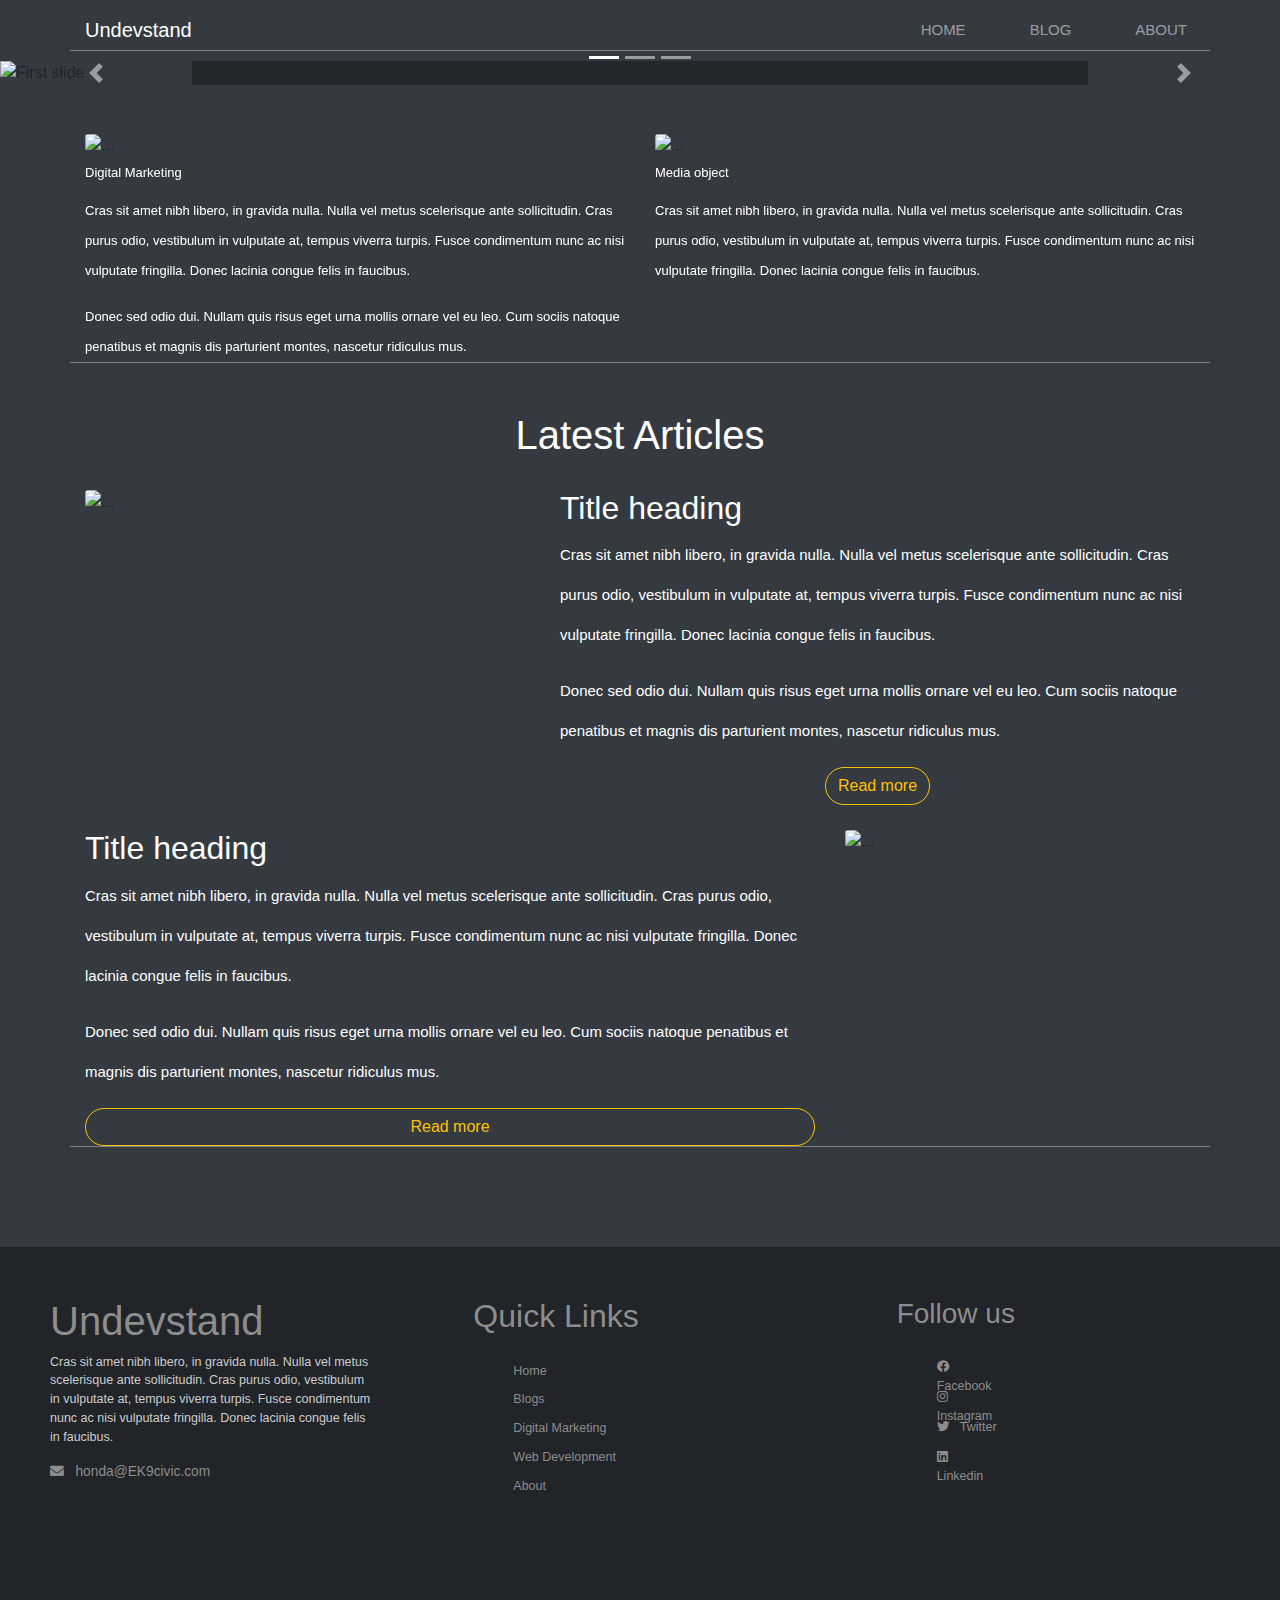
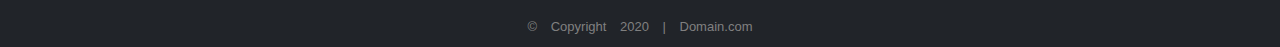
==== index.html @ fe12bf39 "updated pages" ====
<!DOCTYPE html><html lang="en"><head><meta charset="UTF-8"><meta name="viewport" content="width=device-width,initial-scale=1"><title>Undevstand</title><link rel="stylesheet" href="css/main.css"></head><body><nav class="navbar navbar-dark bg-dark navbar-expand-sm"><div class="container"><button class="navbar-toggler" type="button" data-toggle="collapse" data-target="#Navbar" aria-controls="Navbar" aria-expanded="false" aria-label="Toggle navigation"><span class="navbar-toggler-icon"></span></button> <a class="navbar-brand mx-auto" href="#">Undevstand</a><div class="collapse navbar-collapse" id="Navbar"><ul class="navbar-nav ml-auto"><li class="nav-item ml-5"><a class="nav-link" href="./index.html">HOME</a></li><li class="nav-item ml-5"><a class="nav-link" href="./blog.html">BLOG</a></li><li class="nav-item ml-5"><a class="nav-link" href="./about.html">ABOUT</a></li></ul></div></div></nav><div id="carouselExampleIndicators" class="carousel slide" data-ride="carousel"><ol class="carousel-indicators"><li data-target="#carouselExampleIndicators" data-slide-to="0" class="active"></li><li data-target="#carouselExampleIndicators" data-slide-to="1"></li><li data-target="#carouselExampleIndicators" data-slide-to="2"></li></ol><div class="carousel-inner"><div class="carousel-item active ratio"><img class="d-block w-100" src="https://img-prod-cms-rt-microsoft-com.akamaized.net/cms/api/am/imageFileData/RE2uCzt?ver=eb50&q=90&m=2&h=768&w=1024&b=%23FFFFFFFF&aim=true" alt="First slide"><div class="carousel-caption d-none d-md-block"><h1>SEO fundamentals</h1><p>Cras sit amet nibh libero, in gravida nulla.</p><a class="btn btn-outline-warning btn-lg" href="/blogs/blogpage.html">Learn more</a></div></div><div class="carousel-item ratio"><img class="d-block w-100" src="https://www.acutec.co.uk/wp-content/uploads/2019/05/difference-microsoft-365-office-365.jpg" alt="Second slide"></div><div class="carousel-item ratio"><img class="d-block w-100" src="https://i.pinimg.com/originals/cc/2f/b0/cc2fb0ef2024de98a993a147b893eb2e.jpg" alt="Third slide"></div></div><a class="carousel-control-prev" href="#carouselExampleIndicators" role="button" data-slide="prev"><span class="carousel-control-prev-icon" aria-hidden="true"></span> <span class="sr-only">Previous</span> </a><a class="carousel-control-next" href="#carouselExampleIndicators" role="button" data-slide="next"><span class="carousel-control-next-icon" aria-hidden="true"></span> <span class="sr-only">Next</span></a></div><div class="container mt-5 mb-5"><div class="row"><div class="col-12 col-md-6 card-cont"><div class="card-fade"><img src="https://www.roionline.com/hs-fs/hubfs/DigitalMarketing.png?width=500&name=DigitalMarketing.png" class="align-self-center card-img" alt="..."><h5 class="mt-0 card-text">Digital Marketing</h5><p class="card-text">Cras sit amet nibh libero, in gravida nulla. Nulla vel metus scelerisque ante sollicitudin. Cras purus odio, vestibulum in vulputate at, tempus viverra turpis. Fusce condimentum nunc ac nisi vulputate fringilla. Donec lacinia congue felis in faucibus.</p><p class="mb-0 card-text">Donec sed odio dui. Nullam quis risus eget urna mollis ornare vel eu leo. Cum sociis natoque penatibus et magnis dis parturient montes, nascetur ridiculus mus.</p><div class="row justify-content-center"><a href="/blogs/blogpage.html" class="btn btn-outline-warning mx-auto d-block d-md-none">Read more</a></div></div><div class="card-overlay"><a href="/blogs/blogpage.html" class="btn btn-outline-warning">Read more</a></div></div><div class="col-12 col-md-6 card-cont"><div class="card-fade"><img src="https://i.ytimg.com/vi/bDtxF7qSofg/maxresdefault.jpg" class="align-self-center card-img" alt="..."><h5 class="mt-0 card-text">Media object</h5><p class="card-text">Cras sit amet nibh libero, in gravida nulla. Nulla vel metus scelerisque ante sollicitudin. Cras purus odio, vestibulum in vulputate at, tempus viverra turpis. Fusce condimentum nunc ac nisi vulputate fringilla. Donec lacinia congue felis in faucibus.</p><p></p><div class="row justify-content-center"><a href="/blogs/blogpage.html" class="btn btn-outline-warning mx-auto d-block d-md-none">Read more</a></div></div><div class="card-overlay"><a href="/blogs/blogpage.html" class="btn btn-outline-warning">Read more</a></div></div></div></div><div class="container"><h1 class="heading-la">Latest Articles</h1><div class="row"><div class="col-12 col-md-5"><img src="https://reactjs.org/logo-og.png" class="align-self-center card-img" alt="..."></div><div class="col-12 col-md-7"><h2 class="title-la">Title heading</h2><p class="par-la">Cras sit amet nibh libero, in gravida nulla. Nulla vel metus scelerisque ante sollicitudin. Cras purus odio, vestibulum in vulputate at, tempus viverra turpis. Fusce condimentum nunc ac nisi vulputate fringilla. Donec lacinia congue felis in faucibus.</p><p class="par-la">Donec sed odio dui. Nullam quis risus eget urna mollis ornare vel eu leo. Cum sociis natoque penatibus et magnis dis parturient montes, nascetur ridiculus mus.</p><div class="d-flex justify-content-center"><a href="/blogs/blogpage.html" class="btn btn-outline-warning button">Read more</a></div></div></div><div class="row mt-4"><div class="col-12 col-md-8"><h2 class="title-la">Title heading</h2><p class="par-la">Cras sit amet nibh libero, in gravida nulla. Nulla vel metus scelerisque ante sollicitudin. Cras purus odio, vestibulum in vulputate at, tempus viverra turpis. Fusce condimentum nunc ac nisi vulputate fringilla. Donec lacinia congue felis in faucibus.</p><p class="par-la">Donec sed odio dui. Nullam quis risus eget urna mollis ornare vel eu leo. Cum sociis natoque penatibus et magnis dis parturient montes, nascetur ridiculus mus.</p><a href="/blogs/blogpage.html" class="btn btn-outline-warning button d-flex justify-content-center">Read more</a></div><div class="col-12 col-md-4"><img src="https://upload.wikimedia.org/wikipedia/commons/thumb/d/d9/Node.js_logo.svg/1200px-Node.js_logo.svg.png" class="align-self-center card-img" alt="..."></div></div></div><div class="footer"><div class="footer-content"><div class="footer-section about"><h1 class="logo-text">Undevstand</h1><p>Cras sit amet nibh libero, in gravida nulla. Nulla vel metus scelerisque ante sollicitudin. Cras purus odio, vestibulum in vulputate at, tempus viverra turpis. Fusce condimentum nunc ac nisi vulputate fringilla. Donec lacinia congue felis in faucibus.</p><div class="contact"><span><i class="fas fa-envelope"></i> &nbsp; honda@EK9civic.com</span></div></div><div class="footer-section quick links"><h2>Quick Links</h2><br><ul><a href="#"><li>Home</li></a><a href="#"><li>Blogs</li></a><a href="#"><li>Digital Marketing</li></a><a href="#"><li>Web Development</li></a><a href="#"><li>About</li></a></ul></div><div class="footer-section social links"><h3>Follow us</h3><ul class="socials"><li><a href="#"><i class="fab fa-facebook"></i> &nbsp; Facebook</a></li><li><a href="#"><i class="fab fa-instagram"></i> &nbsp; Instagram</a></li><li><a href="#"><i class="fab fa-twitter"></i> &nbsp; Twitter</a></li><li><a href="#"><i class="fab fa-linkedin"></i> &nbsp; Linkedin</a></li></ul></div><div class="footer-bottom">&copy; Copyright 2020 | Domain.com</div></div></div><script src="js/main.js"></script></body></html>
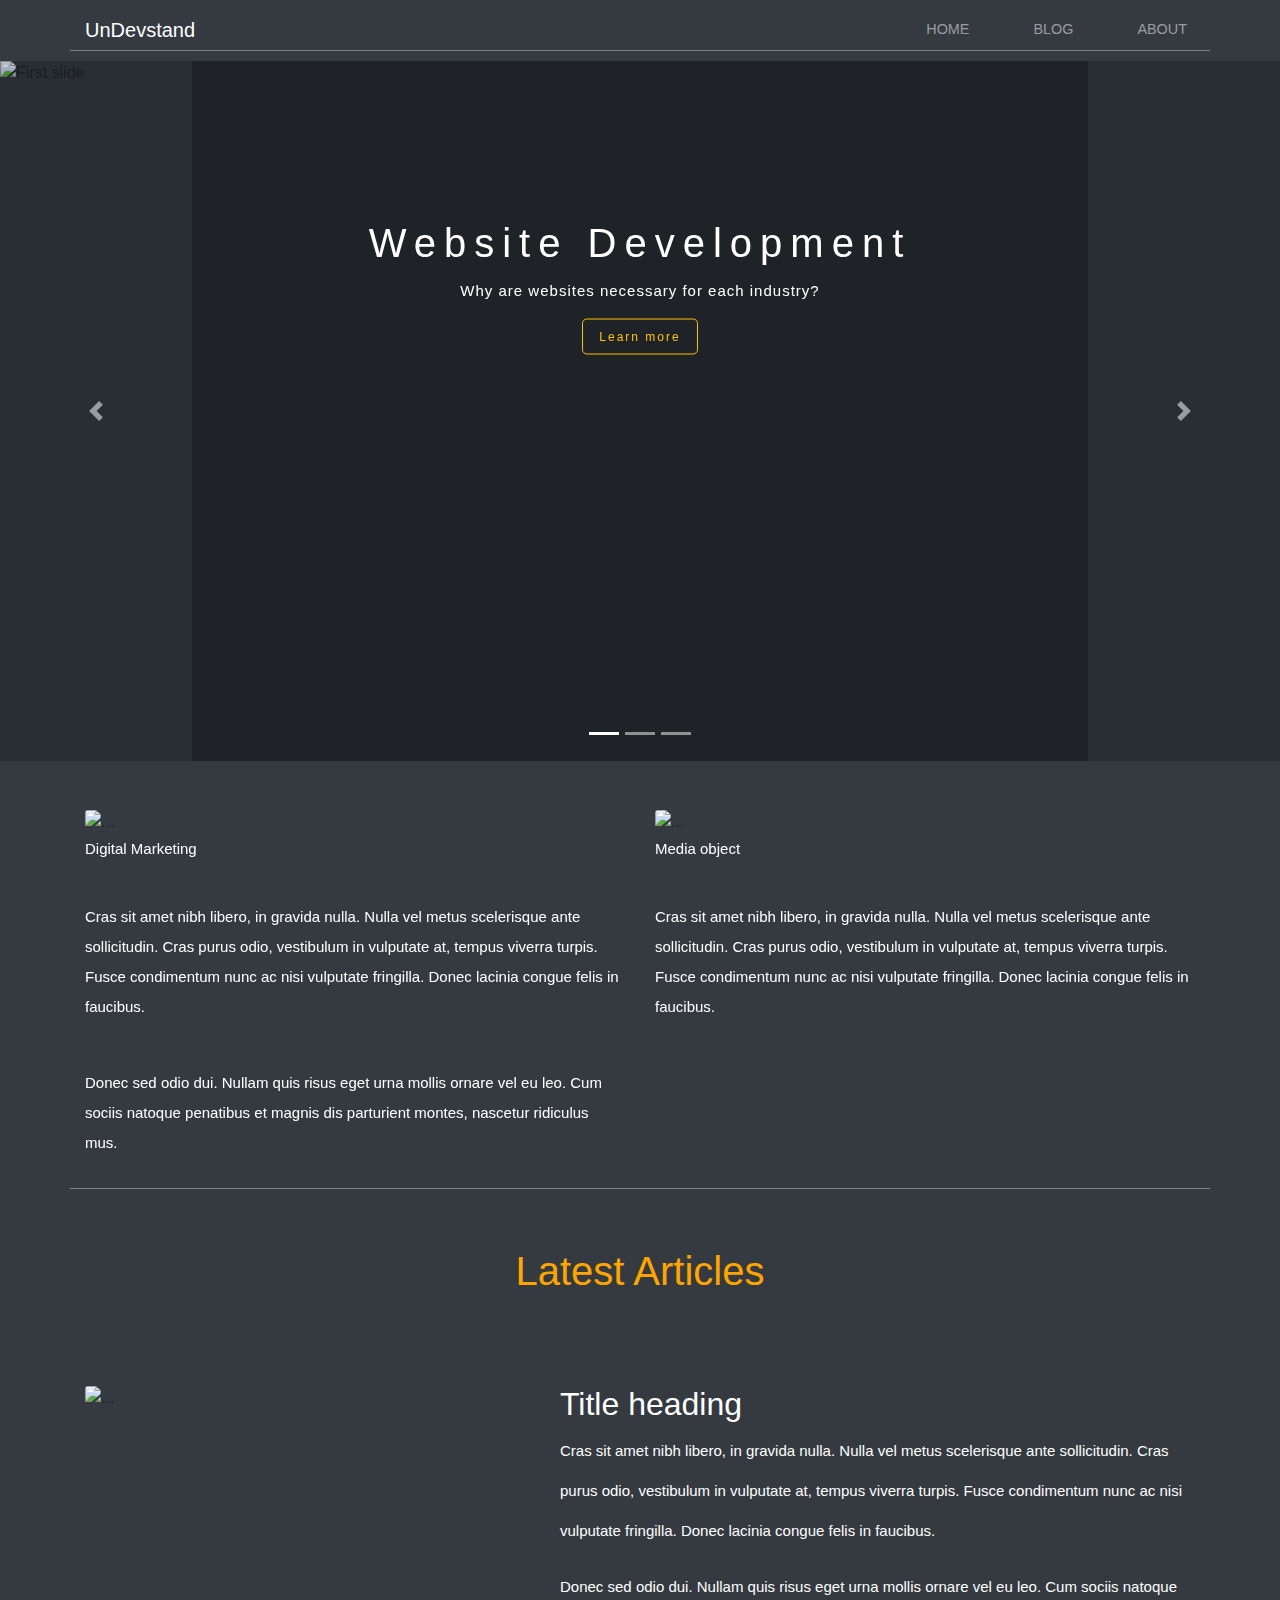
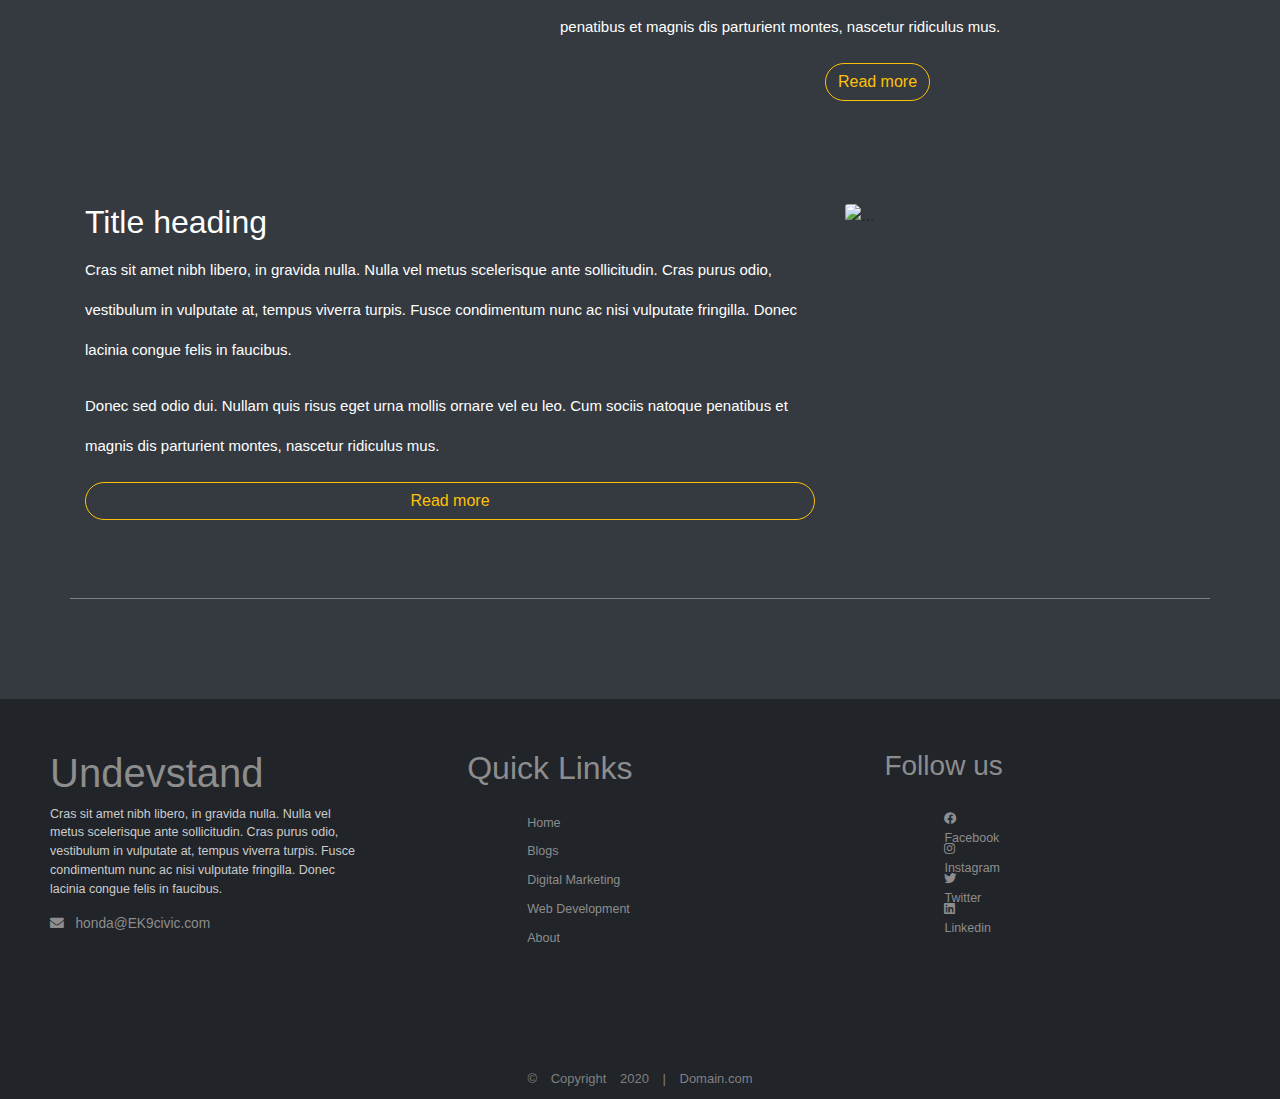
==== commit bd92c508: "edsels work" ====
--- a/index.html
+++ b/index.html
@@ -1 +1 @@
-<!DOCTYPE html><html lang="en"><head><meta charset="UTF-8"><meta name="viewport" content="width=device-width,initial-scale=1"><title>Undevstand</title><link rel="stylesheet" href="css/main.css"></head><body><nav class="navbar navbar-dark bg-dark navbar-expand-sm"><div class="container"><button class="navbar-toggler" type="button" data-toggle="collapse" data-target="#Navbar" aria-controls="Navbar" aria-expanded="false" aria-label="Toggle navigation"><span class="navbar-toggler-icon"></span></button> <a class="navbar-brand mx-auto" href="#">Undevstand</a><div class="collapse navbar-collapse" id="Navbar"><ul class="navbar-nav ml-auto"><li class="nav-item ml-5"><a class="nav-link" href="./index.html">HOME</a></li><li class="nav-item ml-5"><a class="nav-link" href="./blog.html">BLOG</a></li><li class="nav-item ml-5"><a class="nav-link" href="./about.html">ABOUT</a></li></ul></div></div></nav><div id="carouselExampleIndicators" class="carousel slide" data-ride="carousel"><ol class="carousel-indicators"><li data-target="#carouselExampleIndicators" data-slide-to="0" class="active"></li><li data-target="#carouselExampleIndicators" data-slide-to="1"></li><li data-target="#carouselExampleIndicators" data-slide-to="2"></li></ol><div class="carousel-inner"><div class="carousel-item active ratio"><img class="d-block w-100" src="https://img-prod-cms-rt-microsoft-com.akamaized.net/cms/api/am/imageFileData/RE2uCzt?ver=eb50&q=90&m=2&h=768&w=1024&b=%23FFFFFFFF&aim=true" alt="First slide"><div class="carousel-caption d-none d-md-block"><h1>SEO fundamentals</h1><p>Cras sit amet nibh libero, in gravida nulla.</p><a class="btn btn-outline-warning btn-lg" href="/blogs/blogpage.html">Learn more</a></div></div><div class="carousel-item ratio"><img class="d-block w-100" src="https://www.acutec.co.uk/wp-content/uploads/2019/05/difference-microsoft-365-office-365.jpg" alt="Second slide"></div><div class="carousel-item ratio"><img class="d-block w-100" src="https://i.pinimg.com/originals/cc/2f/b0/cc2fb0ef2024de98a993a147b893eb2e.jpg" alt="Third slide"></div></div><a class="carousel-control-prev" href="#carouselExampleIndicators" role="button" data-slide="prev"><span class="carousel-control-prev-icon" aria-hidden="true"></span> <span class="sr-only">Previous</span> </a><a class="carousel-control-next" href="#carouselExampleIndicators" role="button" data-slide="next"><span class="carousel-control-next-icon" aria-hidden="true"></span> <span class="sr-only">Next</span></a></div><div class="container mt-5 mb-5"><div class="row"><div class="col-12 col-md-6 card-cont"><div class="card-fade"><img src="https://www.roionline.com/hs-fs/hubfs/DigitalMarketing.png?width=500&name=DigitalMarketing.png" class="align-self-center card-img" alt="..."><h5 class="mt-0 card-text">Digital Marketing</h5><p class="card-text">Cras sit amet nibh libero, in gravida nulla. Nulla vel metus scelerisque ante sollicitudin. Cras purus odio, vestibulum in vulputate at, tempus viverra turpis. Fusce condimentum nunc ac nisi vulputate fringilla. Donec lacinia congue felis in faucibus.</p><p class="mb-0 card-text">Donec sed odio dui. Nullam quis risus eget urna mollis ornare vel eu leo. Cum sociis natoque penatibus et magnis dis parturient montes, nascetur ridiculus mus.</p><div class="row justify-content-center"><a href="/blogs/blogpage.html" class="btn btn-outline-warning mx-auto d-block d-md-none">Read more</a></div></div><div class="card-overlay"><a href="/blogs/blogpage.html" class="btn btn-outline-warning">Read more</a></div></div><div class="col-12 col-md-6 card-cont"><div class="card-fade"><img src="https://i.ytimg.com/vi/bDtxF7qSofg/maxresdefault.jpg" class="align-self-center card-img" alt="..."><h5 class="mt-0 card-text">Media object</h5><p class="card-text">Cras sit amet nibh libero, in gravida nulla. Nulla vel metus scelerisque ante sollicitudin. Cras purus odio, vestibulum in vulputate at, tempus viverra turpis. Fusce condimentum nunc ac nisi vulputate fringilla. Donec lacinia congue felis in faucibus.</p><p></p><div class="row justify-content-center"><a href="/blogs/blogpage.html" class="btn btn-outline-warning mx-auto d-block d-md-none">Read more</a></div></div><div class="card-overlay"><a href="/blogs/blogpage.html" class="btn btn-outline-warning">Read more</a></div></div></div></div><div class="container"><h1 class="heading-la">Latest Articles</h1><div class="row"><div class="col-12 col-md-5"><img src="https://reactjs.org/logo-og.png" class="align-self-center card-img" alt="..."></div><div class="col-12 col-md-7"><h2 class="title-la">Title heading</h2><p class="par-la">Cras sit amet nibh libero, in gravida nulla. Nulla vel metus scelerisque ante sollicitudin. Cras purus odio, vestibulum in vulputate at, tempus viverra turpis. Fusce condimentum nunc ac nisi vulputate fringilla. Donec lacinia congue felis in faucibus.</p><p class="par-la">Donec sed odio dui. Nullam quis risus eget urna mollis ornare vel eu leo. Cum sociis natoque penatibus et magnis dis parturient montes, nascetur ridiculus mus.</p><div class="d-flex justify-content-center"><a href="/blogs/blogpage.html" class="btn btn-outline-warning button">Read more</a></div></div></div><div class="row mt-4"><div class="col-12 col-md-8"><h2 class="title-la">Title heading</h2><p class="par-la">Cras sit amet nibh libero, in gravida nulla. Nulla vel metus scelerisque ante sollicitudin. Cras purus odio, vestibulum in vulputate at, tempus viverra turpis. Fusce condimentum nunc ac nisi vulputate fringilla. Donec lacinia congue felis in faucibus.</p><p class="par-la">Donec sed odio dui. Nullam quis risus eget urna mollis ornare vel eu leo. Cum sociis natoque penatibus et magnis dis parturient montes, nascetur ridiculus mus.</p><a href="/blogs/blogpage.html" class="btn btn-outline-warning button d-flex justify-content-center">Read more</a></div><div class="col-12 col-md-4"><img src="https://upload.wikimedia.org/wikipedia/commons/thumb/d/d9/Node.js_logo.svg/1200px-Node.js_logo.svg.png" class="align-self-center card-img" alt="..."></div></div></div><div class="footer"><div class="footer-content"><div class="footer-section about"><h1 class="logo-text">Undevstand</h1><p>Cras sit amet nibh libero, in gravida nulla. Nulla vel metus scelerisque ante sollicitudin. Cras purus odio, vestibulum in vulputate at, tempus viverra turpis. Fusce condimentum nunc ac nisi vulputate fringilla. Donec lacinia congue felis in faucibus.</p><div class="contact"><span><i class="fas fa-envelope"></i> &nbsp; honda@EK9civic.com</span></div></div><div class="footer-section quick links"><h2>Quick Links</h2><br><ul><a href="#"><li>Home</li></a><a href="#"><li>Blogs</li></a><a href="#"><li>Digital Marketing</li></a><a href="#"><li>Web Development</li></a><a href="#"><li>About</li></a></ul></div><div class="footer-section social links"><h3>Follow us</h3><ul class="socials"><li><a href="#"><i class="fab fa-facebook"></i> &nbsp; Facebook</a></li><li><a href="#"><i class="fab fa-instagram"></i> &nbsp; Instagram</a></li><li><a href="#"><i class="fab fa-twitter"></i> &nbsp; Twitter</a></li><li><a href="#"><i class="fab fa-linkedin"></i> &nbsp; Linkedin</a></li></ul></div><div class="footer-bottom">&copy; Copyright 2020 | Domain.com</div></div></div><script src="js/main.js"></script></body></html>+<!DOCTYPE html><html lang="en"><head><meta charset="UTF-8"><meta name="viewport" content="width=device-width,initial-scale=1"><title>Undevstand</title><link rel="stylesheet" href="css/main.css"></head><body><nav class="navbar navbar-dark bg-dark navbar-expand-sm"><div class="container"><button class="navbar-toggler" type="button" data-toggle="collapse" data-target="#Navbar" aria-controls="Navbar" aria-expanded="false" aria-label="Toggle navigation"><span class="navbar-toggler-icon"></span></button> <a class="navbar-brand mx-auto" href="#">UnDevstand</a><div class="collapse navbar-collapse" id="Navbar"><ul class="navbar-nav ml-auto"><li class="nav-item ml-5"><a class="nav-link" href="./index.html">HOME</a></li><li class="nav-item ml-5"><a class="nav-link" href="./blog.html">BLOG</a></li><li class="nav-item ml-5"><a class="nav-link" href="./about.html">ABOUT</a></li></ul></div></div></nav><div id="carouselExampleIndicators" class="carousel slide" data-ride="carousel"><ol class="carousel-indicators"><li data-target="#carouselExampleIndicators" data-slide-to="0" class="active"></li><li data-target="#carouselExampleIndicators" data-slide-to="1"></li><li data-target="#carouselExampleIndicators" data-slide-to="2"></li></ol><div class="carousel-inner"><div class="carousel-item active ratio"><img class="d-block w-100" src="https://images.unsplash.com/photo-1548092372-0d1bd40894a3?ixlib=rb-1.2.1&ixid=eyJhcHBfaWQiOjEyMDd9&auto=format&fit=crop&w=1050&q=80" alt="First slide"><div class="carousel-caption d-none d-md-block"><h1>Website Development</h1><p>Why are websites necessary for each industry?</p><a class="btn btn-outline-warning btn-lg" href="/blogs/blogpage.html">Learn more</a></div></div><div class="carousel-item ratio"><img class="d-block w-100" src="https://images.unsplash.com/29/night-square.jpg?ixlib=rb-1.2.1&ixid=eyJhcHBfaWQiOjEyMDd9&auto=format&fit=crop&w=1059&q=80" alt="Second slide"></div><div class="carousel-item ratio"><img class="d-block w-100" src="https://images.unsplash.com/photo-1461749280684-dccba630e2f6?ixlib=rb-1.2.1&ixid=eyJhcHBfaWQiOjEyMDd9&auto=format&fit=crop&w=1050&q=80" alt="Third slide"></div></div><a class="carousel-control-prev" href="#carouselExampleIndicators" role="button" data-slide="prev"><span class="carousel-control-prev-icon" aria-hidden="true"></span> <span class="sr-only">Previous</span> </a><a class="carousel-control-next" href="#carouselExampleIndicators" role="button" data-slide="next"><span class="carousel-control-next-icon" aria-hidden="true"></span> <span class="sr-only">Next</span></a></div><div class="container mt-5 mb-5"><div class="row"><div class="col-12 col-md-6 card-cont"><div class="card-fade"><img src="https://www.roionline.com/hs-fs/hubfs/DigitalMarketing.png?width=500&name=DigitalMarketing.png" class="align-self-center card-img" alt="..."><h5 class="mt-0 card-text">Digital Marketing</h5><p class="card-text">Cras sit amet nibh libero, in gravida nulla. Nulla vel metus scelerisque ante sollicitudin. Cras purus odio, vestibulum in vulputate at, tempus viverra turpis. Fusce condimentum nunc ac nisi vulputate fringilla. Donec lacinia congue felis in faucibus.</p><p class="mb-0 card-text">Donec sed odio dui. Nullam quis risus eget urna mollis ornare vel eu leo. Cum sociis natoque penatibus et magnis dis parturient montes, nascetur ridiculus mus.</p><div class="row justify-content-center"><a href="/blogpage.html" class="btn btn-outline-warning mx-auto d-block d-md-none">Read more</a></div></div><div class="card-overlay"><a href="/blogpage.html" class="btn btn-outline-warning">Read more</a></div></div><div class="col-12 col-md-6 card-cont"><div class="card-fade"><img src="https://i.ytimg.com/vi/bDtxF7qSofg/maxresdefault.jpg" class="align-self-center card-img" alt="..."><h5 class="mt-0 card-text">Media object</h5><p class="card-text">Cras sit amet nibh libero, in gravida nulla. Nulla vel metus scelerisque ante sollicitudin. Cras purus odio, vestibulum in vulputate at, tempus viverra turpis. Fusce condimentum nunc ac nisi vulputate fringilla. Donec lacinia congue felis in faucibus.</p><p></p><div class="row justify-content-center"><a href="/blogpage.html" class="btn btn-outline-warning mx-auto d-block d-md-none">Read more</a></div></div><div class="card-overlay"><a href="/blogpage.html" class="btn btn-outline-warning">Read more</a></div></div></div></div><div class="container"><h1 class="heading-la">Latest Articles</h1><div class="row"><div class="col-12 col-md-5"><img src="https://reactjs.org/logo-og.png" class="align-self-center card-img" alt="..."></div><div class="col-12 col-md-7"><h2 class="title-la">Title heading</h2><p class="par-la">Cras sit amet nibh libero, in gravida nulla. Nulla vel metus scelerisque ante sollicitudin. Cras purus odio, vestibulum in vulputate at, tempus viverra turpis. Fusce condimentum nunc ac nisi vulputate fringilla. Donec lacinia congue felis in faucibus.</p><p class="par-la">Donec sed odio dui. Nullam quis risus eget urna mollis ornare vel eu leo. Cum sociis natoque penatibus et magnis dis parturient montes, nascetur ridiculus mus.</p><div class="d-flex justify-content-center"><a href="/blogpage.html" class="btn btn-outline-warning button">Read more</a></div></div></div><div class="row mt-4"><div class="col-12 col-md-8"><h2 class="title-la">Title heading</h2><p class="par-la">Cras sit amet nibh libero, in gravida nulla. Nulla vel metus scelerisque ante sollicitudin. Cras purus odio, vestibulum in vulputate at, tempus viverra turpis. Fusce condimentum nunc ac nisi vulputate fringilla. Donec lacinia congue felis in faucibus.</p><p class="par-la">Donec sed odio dui. Nullam quis risus eget urna mollis ornare vel eu leo. Cum sociis natoque penatibus et magnis dis parturient montes, nascetur ridiculus mus.</p><a href="/blogpage.html" class="btn btn-outline-warning button d-flex justify-content-center">Read more</a></div><div class="col-12 col-md-4"><img src="https://upload.wikimedia.org/wikipedia/commons/thumb/d/d9/Node.js_logo.svg/1200px-Node.js_logo.svg.png" class="align-self-center card-img" alt="..."></div></div></div><div class="footer"><div class="footer-content"><div class="footer-section about"><h1 class="logo-text">Undevstand</h1><p>Cras sit amet nibh libero, in gravida nulla. Nulla vel metus scelerisque ante sollicitudin. Cras purus odio, vestibulum in vulputate at, tempus viverra turpis. Fusce condimentum nunc ac nisi vulputate fringilla. Donec lacinia congue felis in faucibus.</p><div class="contact"><span><i class="fas fa-envelope"></i> &nbsp; honda@EK9civic.com</span></div></div><div class="footer-section quick links"><h2>Quick Links</h2><br><ul><a href="#"><li>Home</li></a><a href="#"><li>Blogs</li></a><a href="#"><li>Digital Marketing</li></a><a href="#"><li>Web Development</li></a><a href="#"><li>About</li></a></ul></div><div class="footer-section social links"><h3>Follow us</h3><ul class="socials"><li><a href="#"><i class="fab fa-facebook"></i> &nbsp; Facebook</a></li><li><a href="#"><i class="fab fa-instagram"></i> &nbsp; Instagram</a></li><li><a href="#"><i class="fab fa-twitter"></i> &nbsp; Twitter</a></li><li><a href="#"><i class="fab fa-linkedin"></i> &nbsp; Linkedin</a></li></ul></div><div class="footer-bottom">&copy; Copyright 2020 | Domain.com</div></div></div><script src="js/main.js"></script></body></html>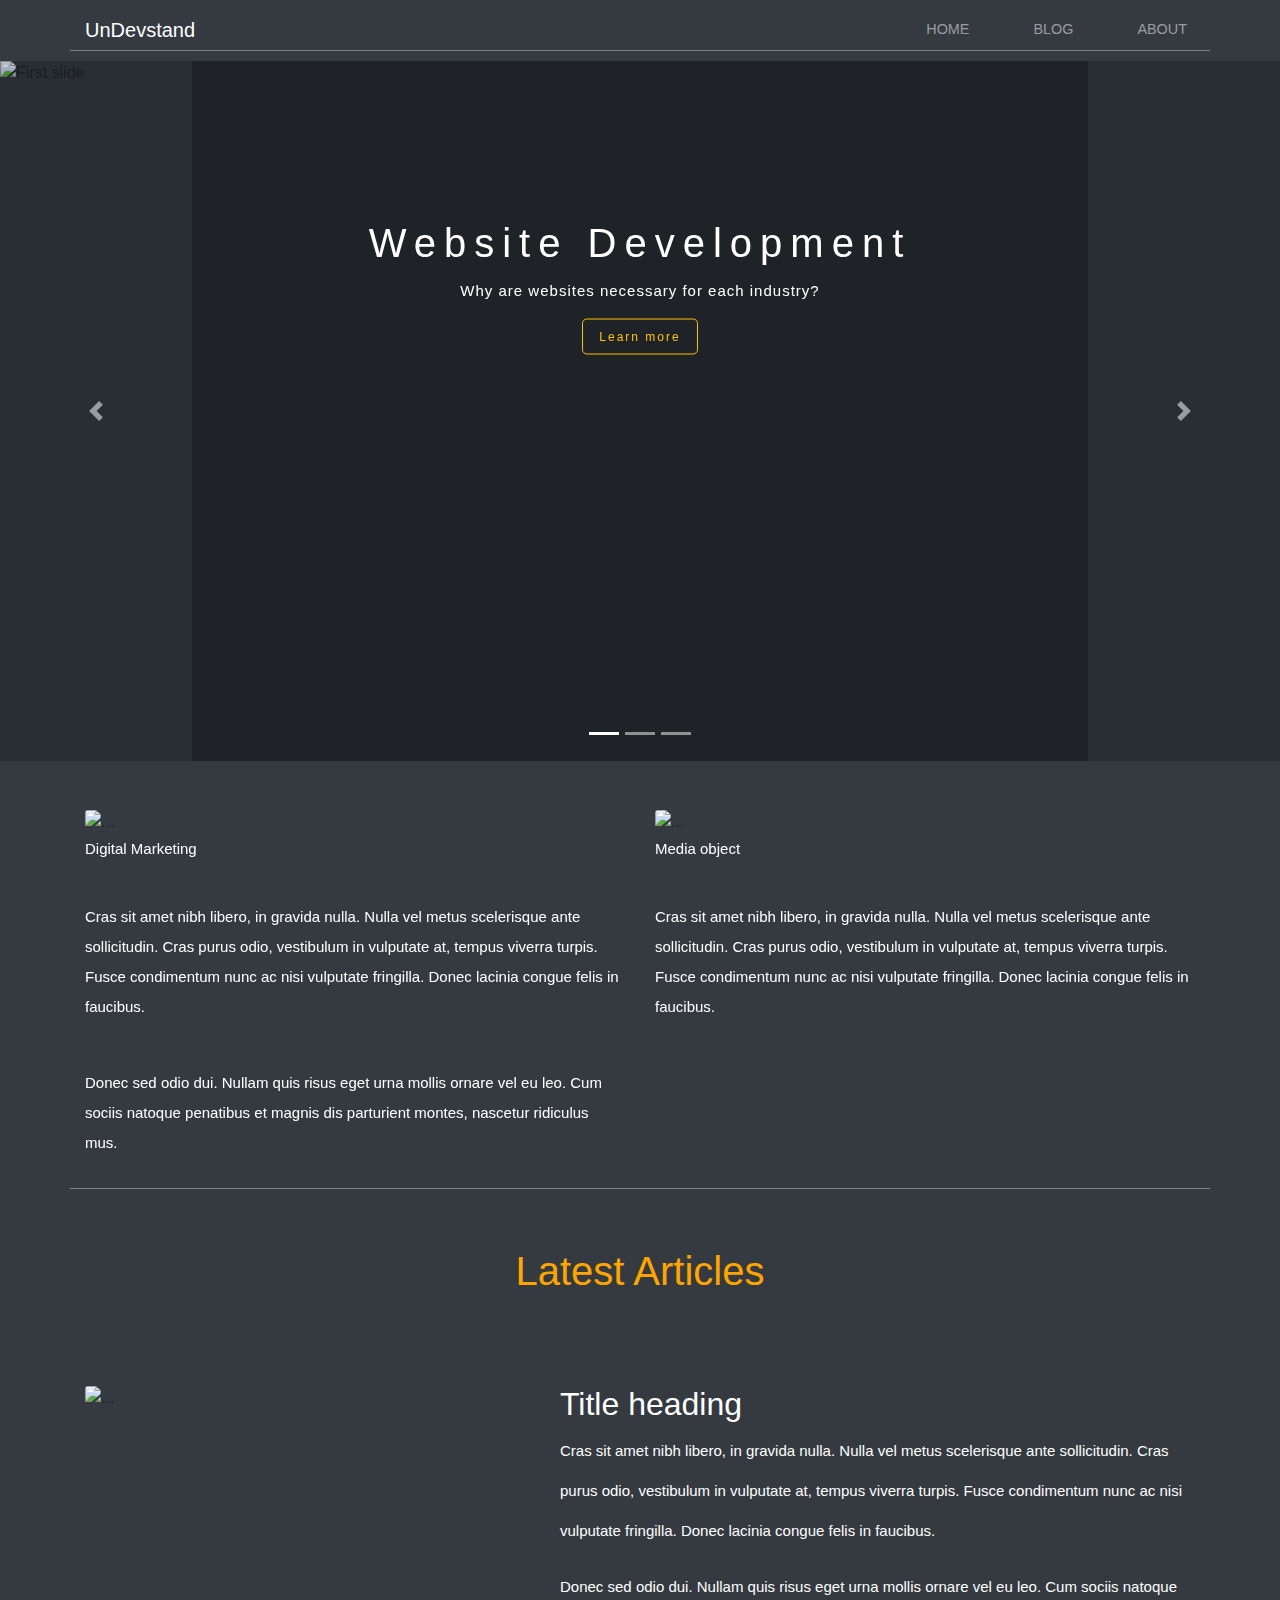
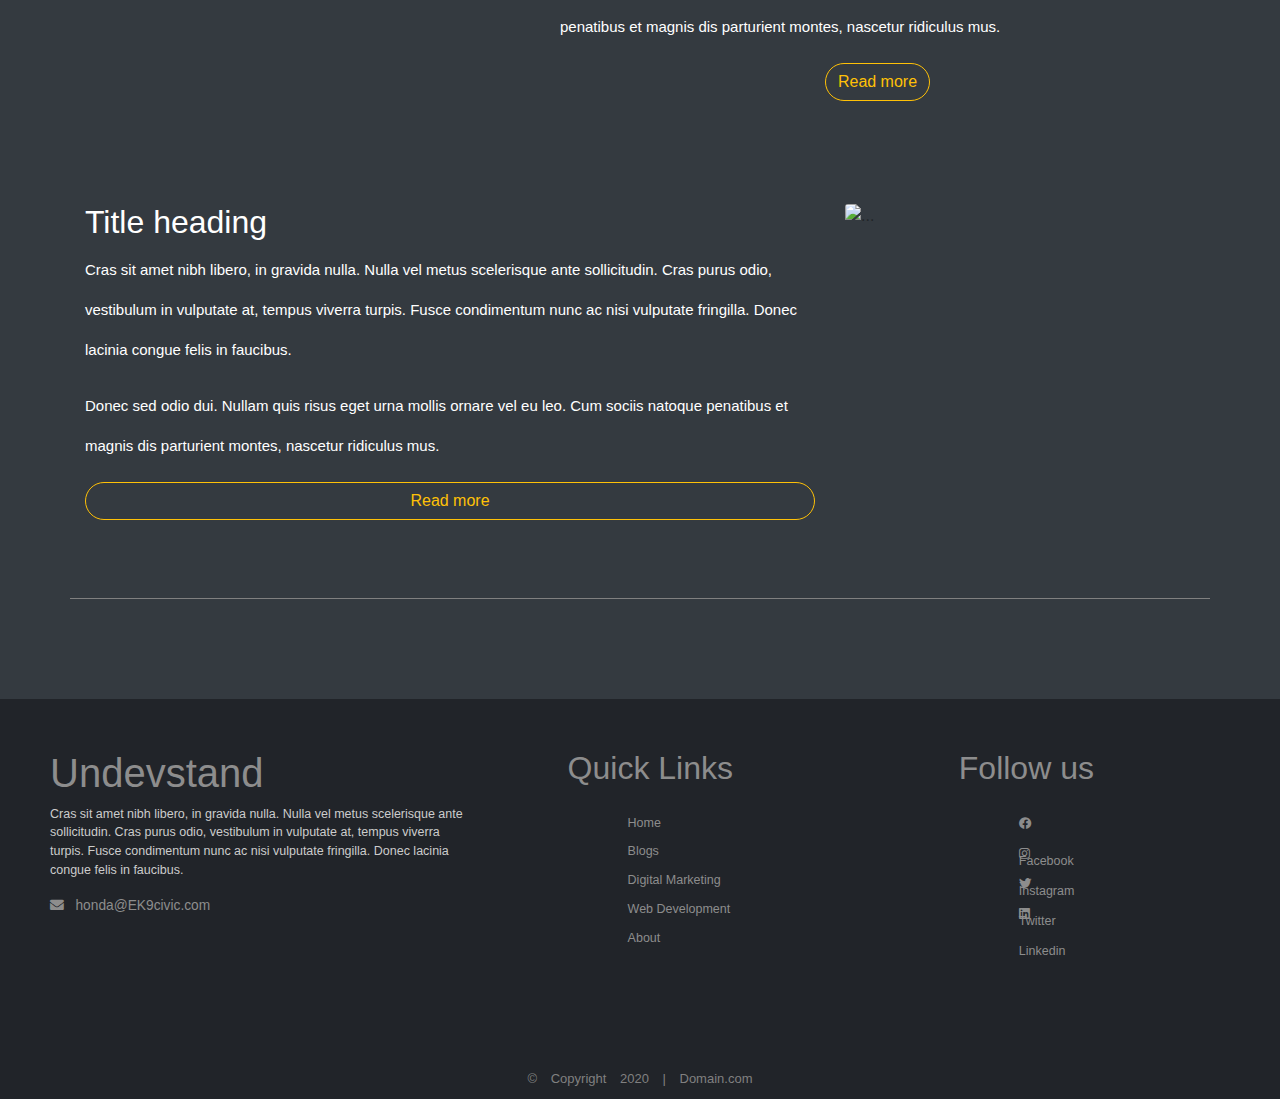
==== commit 6967cdc4: "mobile responsive day 1 live" ====
--- a/index.html
+++ b/index.html
@@ -1 +1 @@
-<!DOCTYPE html><html lang="en"><head><meta charset="UTF-8"><meta name="viewport" content="width=device-width,initial-scale=1"><title>Undevstand</title><link rel="stylesheet" href="css/main.css"></head><body><nav class="navbar navbar-dark bg-dark navbar-expand-sm"><div class="container"><button class="navbar-toggler" type="button" data-toggle="collapse" data-target="#Navbar" aria-controls="Navbar" aria-expanded="false" aria-label="Toggle navigation"><span class="navbar-toggler-icon"></span></button> <a class="navbar-brand mx-auto" href="#">UnDevstand</a><div class="collapse navbar-collapse" id="Navbar"><ul class="navbar-nav ml-auto"><li class="nav-item ml-5"><a class="nav-link" href="./index.html">HOME</a></li><li class="nav-item ml-5"><a class="nav-link" href="./blog.html">BLOG</a></li><li class="nav-item ml-5"><a class="nav-link" href="./about.html">ABOUT</a></li></ul></div></div></nav><div id="carouselExampleIndicators" class="carousel slide" data-ride="carousel"><ol class="carousel-indicators"><li data-target="#carouselExampleIndicators" data-slide-to="0" class="active"></li><li data-target="#carouselExampleIndicators" data-slide-to="1"></li><li data-target="#carouselExampleIndicators" data-slide-to="2"></li></ol><div class="carousel-inner"><div class="carousel-item active ratio"><img class="d-block w-100" src="https://images.unsplash.com/photo-1548092372-0d1bd40894a3?ixlib=rb-1.2.1&ixid=eyJhcHBfaWQiOjEyMDd9&auto=format&fit=crop&w=1050&q=80" alt="First slide"><div class="carousel-caption d-none d-md-block"><h1>Website Development</h1><p>Why are websites necessary for each industry?</p><a class="btn btn-outline-warning btn-lg" href="/blogs/blogpage.html">Learn more</a></div></div><div class="carousel-item ratio"><img class="d-block w-100" src="https://images.unsplash.com/29/night-square.jpg?ixlib=rb-1.2.1&ixid=eyJhcHBfaWQiOjEyMDd9&auto=format&fit=crop&w=1059&q=80" alt="Second slide"></div><div class="carousel-item ratio"><img class="d-block w-100" src="https://images.unsplash.com/photo-1461749280684-dccba630e2f6?ixlib=rb-1.2.1&ixid=eyJhcHBfaWQiOjEyMDd9&auto=format&fit=crop&w=1050&q=80" alt="Third slide"></div></div><a class="carousel-control-prev" href="#carouselExampleIndicators" role="button" data-slide="prev"><span class="carousel-control-prev-icon" aria-hidden="true"></span> <span class="sr-only">Previous</span> </a><a class="carousel-control-next" href="#carouselExampleIndicators" role="button" data-slide="next"><span class="carousel-control-next-icon" aria-hidden="true"></span> <span class="sr-only">Next</span></a></div><div class="container mt-5 mb-5"><div class="row"><div class="col-12 col-md-6 card-cont"><div class="card-fade"><img src="https://www.roionline.com/hs-fs/hubfs/DigitalMarketing.png?width=500&name=DigitalMarketing.png" class="align-self-center card-img" alt="..."><h5 class="mt-0 card-text">Digital Marketing</h5><p class="card-text">Cras sit amet nibh libero, in gravida nulla. Nulla vel metus scelerisque ante sollicitudin. Cras purus odio, vestibulum in vulputate at, tempus viverra turpis. Fusce condimentum nunc ac nisi vulputate fringilla. Donec lacinia congue felis in faucibus.</p><p class="mb-0 card-text">Donec sed odio dui. Nullam quis risus eget urna mollis ornare vel eu leo. Cum sociis natoque penatibus et magnis dis parturient montes, nascetur ridiculus mus.</p><div class="row justify-content-center"><a href="/blogpage.html" class="btn btn-outline-warning mx-auto d-block d-md-none">Read more</a></div></div><div class="card-overlay"><a href="/blogpage.html" class="btn btn-outline-warning">Read more</a></div></div><div class="col-12 col-md-6 card-cont"><div class="card-fade"><img src="https://i.ytimg.com/vi/bDtxF7qSofg/maxresdefault.jpg" class="align-self-center card-img" alt="..."><h5 class="mt-0 card-text">Media object</h5><p class="card-text">Cras sit amet nibh libero, in gravida nulla. Nulla vel metus scelerisque ante sollicitudin. Cras purus odio, vestibulum in vulputate at, tempus viverra turpis. Fusce condimentum nunc ac nisi vulputate fringilla. Donec lacinia congue felis in faucibus.</p><p></p><div class="row justify-content-center"><a href="/blogpage.html" class="btn btn-outline-warning mx-auto d-block d-md-none">Read more</a></div></div><div class="card-overlay"><a href="/blogpage.html" class="btn btn-outline-warning">Read more</a></div></div></div></div><div class="container"><h1 class="heading-la">Latest Articles</h1><div class="row"><div class="col-12 col-md-5"><img src="https://reactjs.org/logo-og.png" class="align-self-center card-img" alt="..."></div><div class="col-12 col-md-7"><h2 class="title-la">Title heading</h2><p class="par-la">Cras sit amet nibh libero, in gravida nulla. Nulla vel metus scelerisque ante sollicitudin. Cras purus odio, vestibulum in vulputate at, tempus viverra turpis. Fusce condimentum nunc ac nisi vulputate fringilla. Donec lacinia congue felis in faucibus.</p><p class="par-la">Donec sed odio dui. Nullam quis risus eget urna mollis ornare vel eu leo. Cum sociis natoque penatibus et magnis dis parturient montes, nascetur ridiculus mus.</p><div class="d-flex justify-content-center"><a href="/blogpage.html" class="btn btn-outline-warning button">Read more</a></div></div></div><div class="row mt-4"><div class="col-12 col-md-8"><h2 class="title-la">Title heading</h2><p class="par-la">Cras sit amet nibh libero, in gravida nulla. Nulla vel metus scelerisque ante sollicitudin. Cras purus odio, vestibulum in vulputate at, tempus viverra turpis. Fusce condimentum nunc ac nisi vulputate fringilla. Donec lacinia congue felis in faucibus.</p><p class="par-la">Donec sed odio dui. Nullam quis risus eget urna mollis ornare vel eu leo. Cum sociis natoque penatibus et magnis dis parturient montes, nascetur ridiculus mus.</p><a href="/blogpage.html" class="btn btn-outline-warning button d-flex justify-content-center">Read more</a></div><div class="col-12 col-md-4"><img src="https://upload.wikimedia.org/wikipedia/commons/thumb/d/d9/Node.js_logo.svg/1200px-Node.js_logo.svg.png" class="align-self-center card-img" alt="..."></div></div></div><div class="footer"><div class="footer-content"><div class="footer-section about"><h1 class="logo-text">Undevstand</h1><p>Cras sit amet nibh libero, in gravida nulla. Nulla vel metus scelerisque ante sollicitudin. Cras purus odio, vestibulum in vulputate at, tempus viverra turpis. Fusce condimentum nunc ac nisi vulputate fringilla. Donec lacinia congue felis in faucibus.</p><div class="contact"><span><i class="fas fa-envelope"></i> &nbsp; honda@EK9civic.com</span></div></div><div class="footer-section quick links"><h2>Quick Links</h2><br><ul><a href="#"><li>Home</li></a><a href="#"><li>Blogs</li></a><a href="#"><li>Digital Marketing</li></a><a href="#"><li>Web Development</li></a><a href="#"><li>About</li></a></ul></div><div class="footer-section social links"><h3>Follow us</h3><ul class="socials"><li><a href="#"><i class="fab fa-facebook"></i> &nbsp; Facebook</a></li><li><a href="#"><i class="fab fa-instagram"></i> &nbsp; Instagram</a></li><li><a href="#"><i class="fab fa-twitter"></i> &nbsp; Twitter</a></li><li><a href="#"><i class="fab fa-linkedin"></i> &nbsp; Linkedin</a></li></ul></div><div class="footer-bottom">&copy; Copyright 2020 | Domain.com</div></div></div><script src="js/main.js"></script></body></html>+<!DOCTYPE html><html lang="en"><head><meta charset="UTF-8"><meta name="viewport" content="width=device-width,initial-scale=1"><title>Undevstand</title><link rel="stylesheet" href="css/main.css"></head><body><nav class="navbar navbar-dark bg-dark navbar-expand-sm"><div class="container"><button class="navbar-toggler" type="button" data-toggle="collapse" data-target="#Navbar" aria-controls="Navbar" aria-expanded="false" aria-label="Toggle navigation"><span class="navbar-toggler-icon"></span></button> <a class="navbar-brand mx-auto" href="#">UnDevstand</a><div class="collapse navbar-collapse" id="Navbar"><ul class="navbar-nav ml-auto"><li class="nav-item ml-5"><a class="nav-link" href="./index.html">HOME</a></li><li class="nav-item ml-5"><a class="nav-link" href="./blog.html">BLOG</a></li><li class="nav-item ml-5"><a class="nav-link" href="./about.html">ABOUT</a></li></ul></div></div></nav><div id="carouselExampleIndicators" class="carousel slide" data-ride="carousel"><ol class="carousel-indicators"><li data-target="#carouselExampleIndicators" data-slide-to="0" class="active"></li><li data-target="#carouselExampleIndicators" data-slide-to="1"></li><li data-target="#carouselExampleIndicators" data-slide-to="2"></li></ol><div class="carousel-inner"><div class="carousel-item active ratio"><img class="d-block w-100" src="https://images.unsplash.com/photo-1548092372-0d1bd40894a3?ixlib=rb-1.2.1&ixid=eyJhcHBfaWQiOjEyMDd9&auto=format&fit=crop&w=1050&q=80" alt="First slide"><div class="carousel-caption d-none d-md-block"><h1>Website Development</h1><p>Why are websites necessary for each industry?</p><a class="btn btn-outline-warning btn-lg" href="/blogs/blogpage.html">Learn more</a></div></div><div class="carousel-item ratio"><img class="d-block w-100" src="https://images.unsplash.com/29/night-square.jpg?ixlib=rb-1.2.1&ixid=eyJhcHBfaWQiOjEyMDd9&auto=format&fit=crop&w=1059&q=80" alt="Second slide"></div><div class="carousel-item ratio"><img class="d-block w-100" src="https://images.unsplash.com/photo-1461749280684-dccba630e2f6?ixlib=rb-1.2.1&ixid=eyJhcHBfaWQiOjEyMDd9&auto=format&fit=crop&w=1050&q=80" alt="Third slide"></div></div><a class="carousel-control-prev" href="#carouselExampleIndicators" role="button" data-slide="prev"><span class="carousel-control-prev-icon" aria-hidden="true"></span> <span class="sr-only">Previous</span> </a><a class="carousel-control-next" href="#carouselExampleIndicators" role="button" data-slide="next"><span class="carousel-control-next-icon" aria-hidden="true"></span> <span class="sr-only">Next</span></a></div><div class="container mt-5 mb-5"><div class="row"><div class="col-12 col-md-6 card-cont"><div class="card-fade"><img src="https://www.roionline.com/hs-fs/hubfs/DigitalMarketing.png?width=500&name=DigitalMarketing.png" class="align-self-center card-img" alt="..."><h5 class="mt-0 card-text">Digital Marketing</h5><p class="card-text">Cras sit amet nibh libero, in gravida nulla. Nulla vel metus scelerisque ante sollicitudin. Cras purus odio, vestibulum in vulputate at, tempus viverra turpis. Fusce condimentum nunc ac nisi vulputate fringilla. Donec lacinia congue felis in faucibus.</p><p class="mb-0 card-text">Donec sed odio dui. Nullam quis risus eget urna mollis ornare vel eu leo. Cum sociis natoque penatibus et magnis dis parturient montes, nascetur ridiculus mus.</p><div class="row justify-content-center"><a href="/blogpage.html" class="btn btn-outline-warning mx-auto d-block d-md-none">Read more</a></div></div><div class="card-overlay"><a href="/blogpage.html" class="btn btn-outline-warning">Read more</a></div></div><div class="col-12 col-md-6 card-cont"><div class="card-fade"><img src="https://i.ytimg.com/vi/bDtxF7qSofg/maxresdefault.jpg" class="align-self-center card-img" alt="..."><h5 class="mt-0 card-text">Media object</h5><p class="card-text">Cras sit amet nibh libero, in gravida nulla. Nulla vel metus scelerisque ante sollicitudin. Cras purus odio, vestibulum in vulputate at, tempus viverra turpis. Fusce condimentum nunc ac nisi vulputate fringilla. Donec lacinia congue felis in faucibus.</p><p></p><div class="row justify-content-center"><a href="/blogpage.html" class="btn btn-outline-warning mx-auto d-block d-md-none">Read more</a></div></div><div class="card-overlay"><a href="/blogpage.html" class="btn btn-outline-warning">Read more</a></div></div></div></div><div class="container"><h1 class="heading-la">Latest Articles</h1><div class="row"><div class="col-12 col-md-5"><img src="https://reactjs.org/logo-og.png" class="align-self-center card-img" alt="..."></div><div class="col-12 col-md-7"><h2 class="title-la">Title heading</h2><p class="par-la">Cras sit amet nibh libero, in gravida nulla. Nulla vel metus scelerisque ante sollicitudin. Cras purus odio, vestibulum in vulputate at, tempus viverra turpis. Fusce condimentum nunc ac nisi vulputate fringilla. Donec lacinia congue felis in faucibus.</p><p class="par-la">Donec sed odio dui. Nullam quis risus eget urna mollis ornare vel eu leo. Cum sociis natoque penatibus et magnis dis parturient montes, nascetur ridiculus mus.</p><div class="d-flex justify-content-center"><a href="/blogpage.html" class="btn btn-outline-warning button">Read more</a></div></div></div><div class="row mt-4"><div class="col-12 col-md-8"><h2 class="title-la">Title heading</h2><p class="par-la">Cras sit amet nibh libero, in gravida nulla. Nulla vel metus scelerisque ante sollicitudin. Cras purus odio, vestibulum in vulputate at, tempus viverra turpis. Fusce condimentum nunc ac nisi vulputate fringilla. Donec lacinia congue felis in faucibus.</p><p class="par-la">Donec sed odio dui. Nullam quis risus eget urna mollis ornare vel eu leo. Cum sociis natoque penatibus et magnis dis parturient montes, nascetur ridiculus mus.</p><a href="/blogpage.html" class="btn btn-outline-warning button d-flex justify-content-center">Read more</a></div><div class="col-12 col-md-4"><img src="https://upload.wikimedia.org/wikipedia/commons/thumb/d/d9/Node.js_logo.svg/1200px-Node.js_logo.svg.png" class="align-self-center card-img" alt="..."></div></div></div><div class="footer"><div class="footer-content"><div class="footer-section about"><h1 class="logo-text">Undevstand</h1><p>Cras sit amet nibh libero, in gravida nulla. Nulla vel metus scelerisque ante sollicitudin. Cras purus odio, vestibulum in vulputate at, tempus viverra turpis. Fusce condimentum nunc ac nisi vulputate fringilla. Donec lacinia congue felis in faucibus.</p><div class="contact"><span><i class="fas fa-envelope"></i> &nbsp; honda@EK9civic.com</span></div></div><div class="row"><div class="col-6"><div class="footer-section links"><h2>Quick Links</h2><br><ul><a href="#"><li>Home</li></a><a href="#"><li>Blogs</li></a><a href="#"><li>Digital Marketing</li></a><a href="#"><li>Web Development</li></a><a href="#"><li>About</li></a></ul></div></div><div class="col-6"><div class="footer-section links"><h2>Follow us</h2><ul class="socials"><li><a href="#"><i class="fab fa-facebook"></i>&nbsp; <span>Facebook</span></a></li><li><a href="#"><i class="fab fa-instagram"></i> &nbsp; <span>Instagram</span></a></li><li><a href="#"><i class="fab fa-twitter"></i> &nbsp; <span>Twitter</span></a></li><li><a href="#"><i class="fab fa-linkedin"></i> &nbsp; <span>Linkedin</span></a></li></ul></div></div></div><div class="footer-bottom">&copy; Copyright 2020 | Domain.com</div></div></div><script src="js/main.js"></script></body></html>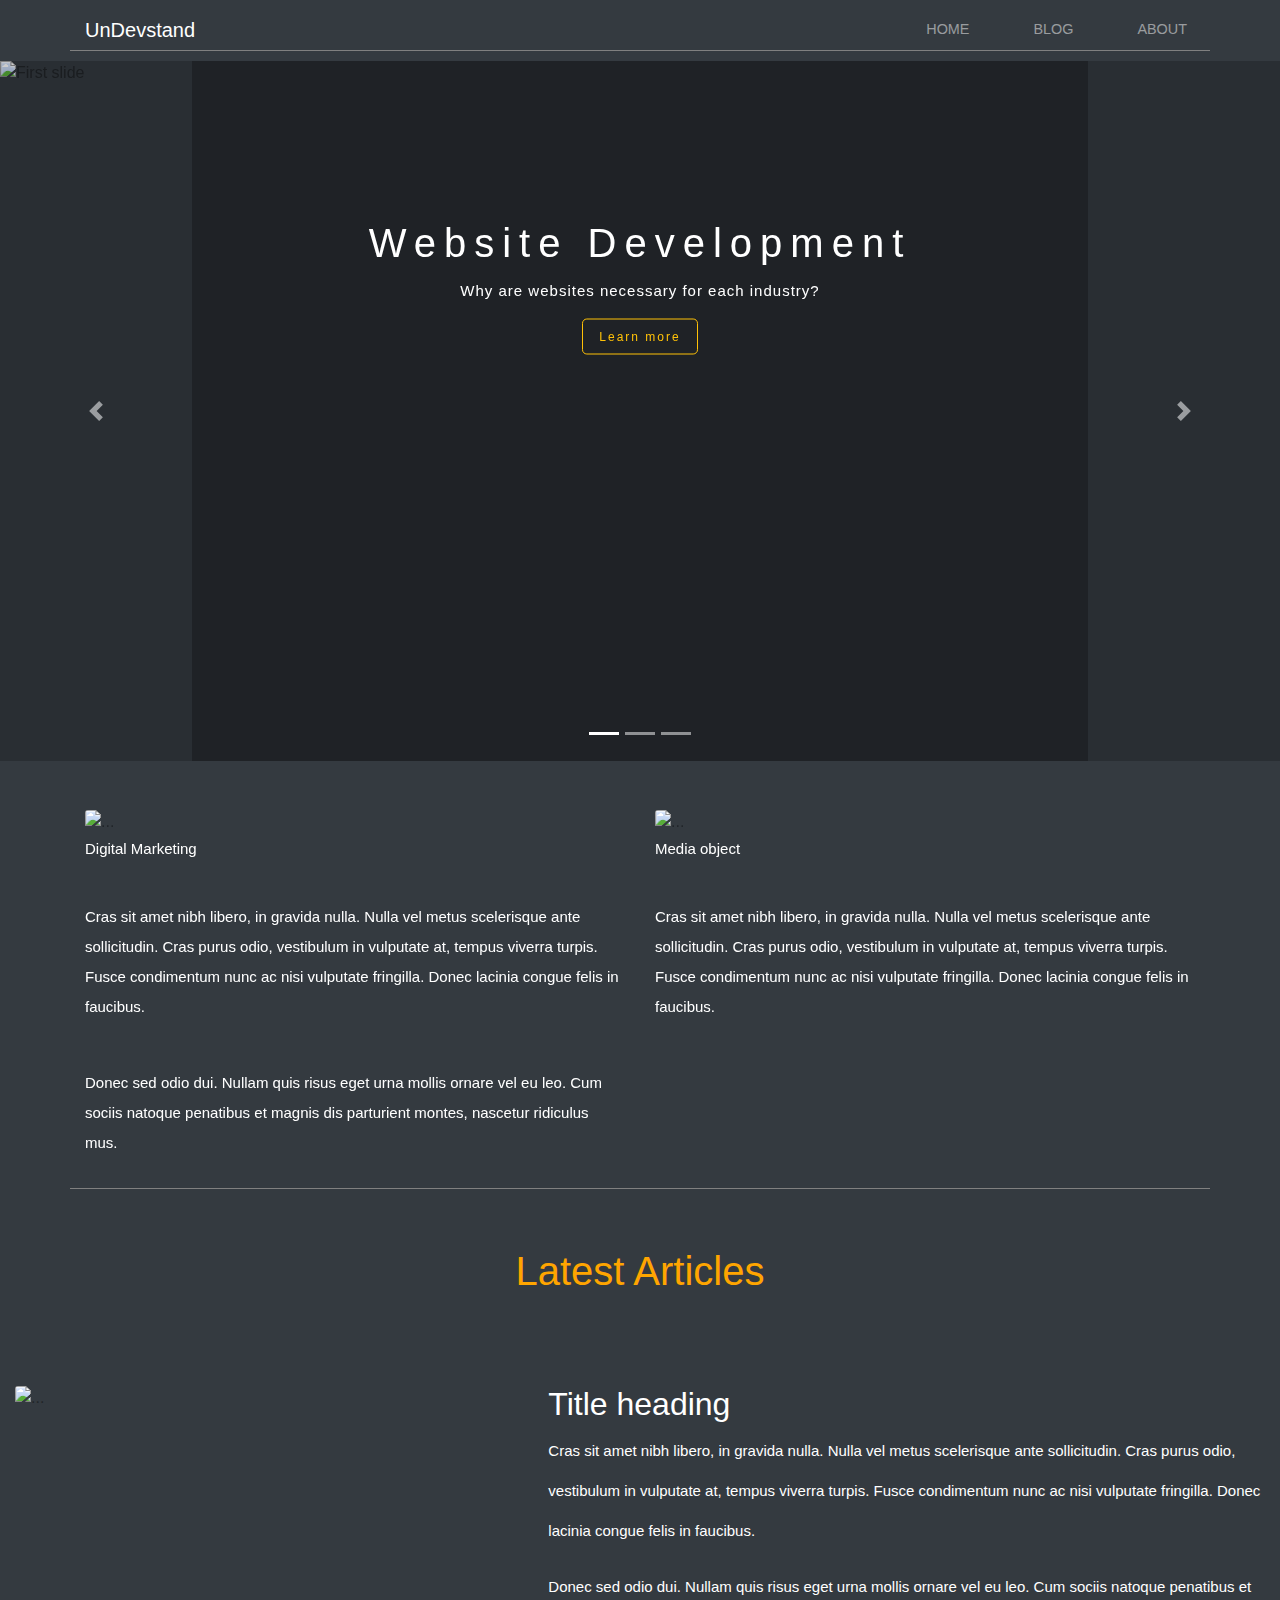
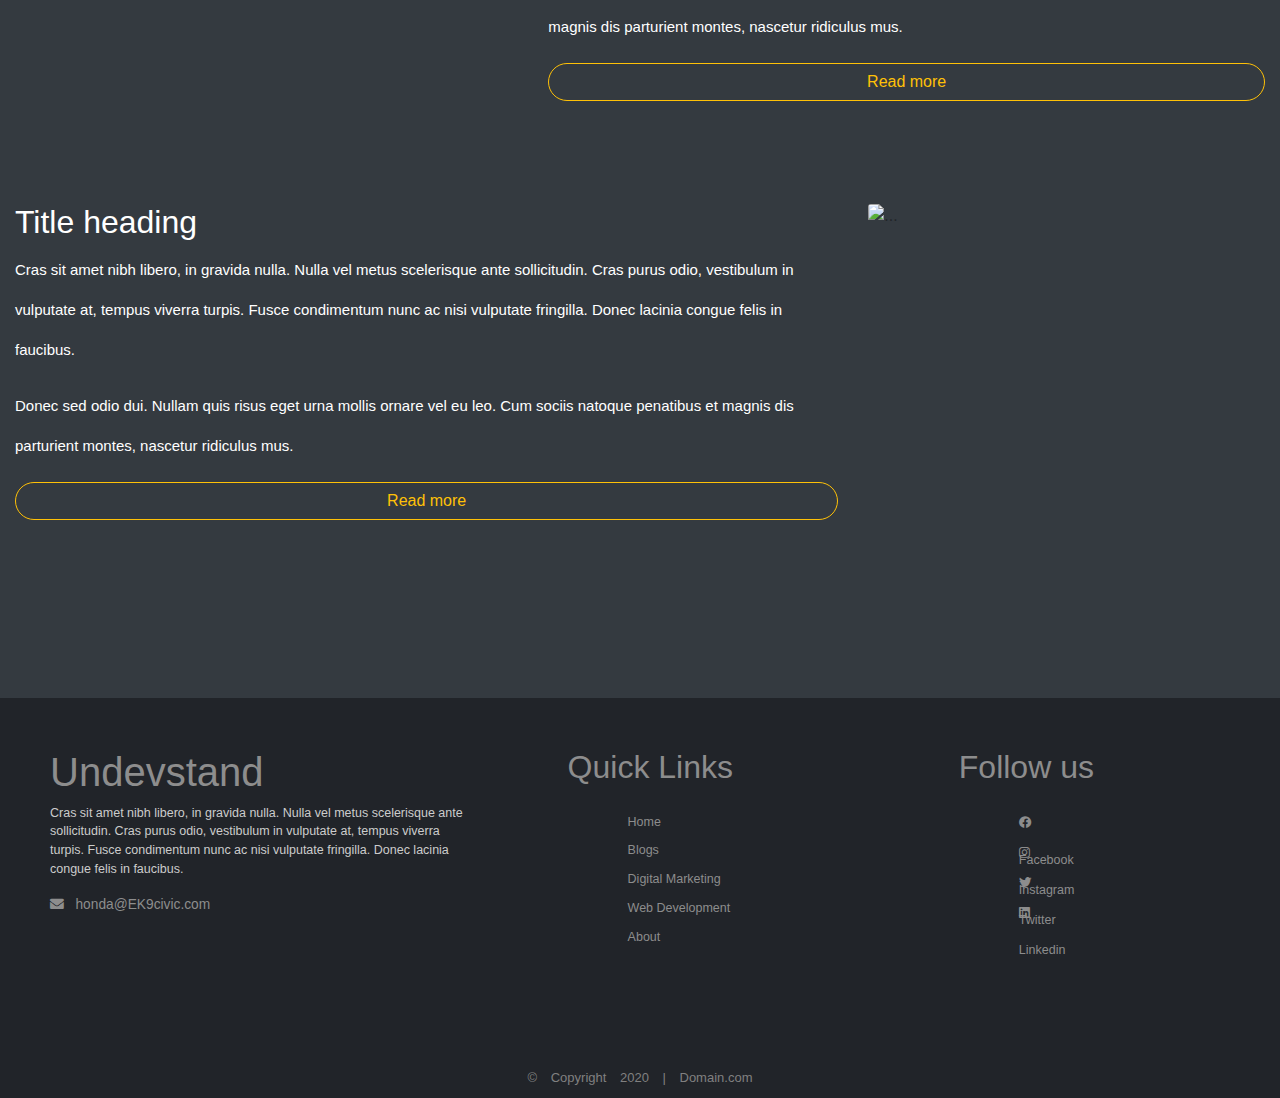
==== commit 200a6195: "mobile responsive day 2 live" ====
--- a/index.html
+++ b/index.html
@@ -1 +1 @@
-<!DOCTYPE html><html lang="en"><head><meta charset="UTF-8"><meta name="viewport" content="width=device-width,initial-scale=1"><title>Undevstand</title><link rel="stylesheet" href="css/main.css"></head><body><nav class="navbar navbar-dark bg-dark navbar-expand-sm"><div class="container"><button class="navbar-toggler" type="button" data-toggle="collapse" data-target="#Navbar" aria-controls="Navbar" aria-expanded="false" aria-label="Toggle navigation"><span class="navbar-toggler-icon"></span></button> <a class="navbar-brand mx-auto" href="#">UnDevstand</a><div class="collapse navbar-collapse" id="Navbar"><ul class="navbar-nav ml-auto"><li class="nav-item ml-5"><a class="nav-link" href="./index.html">HOME</a></li><li class="nav-item ml-5"><a class="nav-link" href="./blog.html">BLOG</a></li><li class="nav-item ml-5"><a class="nav-link" href="./about.html">ABOUT</a></li></ul></div></div></nav><div id="carouselExampleIndicators" class="carousel slide" data-ride="carousel"><ol class="carousel-indicators"><li data-target="#carouselExampleIndicators" data-slide-to="0" class="active"></li><li data-target="#carouselExampleIndicators" data-slide-to="1"></li><li data-target="#carouselExampleIndicators" data-slide-to="2"></li></ol><div class="carousel-inner"><div class="carousel-item active ratio"><img class="d-block w-100" src="https://images.unsplash.com/photo-1548092372-0d1bd40894a3?ixlib=rb-1.2.1&ixid=eyJhcHBfaWQiOjEyMDd9&auto=format&fit=crop&w=1050&q=80" alt="First slide"><div class="carousel-caption d-none d-md-block"><h1>Website Development</h1><p>Why are websites necessary for each industry?</p><a class="btn btn-outline-warning btn-lg" href="/blogs/blogpage.html">Learn more</a></div></div><div class="carousel-item ratio"><img class="d-block w-100" src="https://images.unsplash.com/29/night-square.jpg?ixlib=rb-1.2.1&ixid=eyJhcHBfaWQiOjEyMDd9&auto=format&fit=crop&w=1059&q=80" alt="Second slide"></div><div class="carousel-item ratio"><img class="d-block w-100" src="https://images.unsplash.com/photo-1461749280684-dccba630e2f6?ixlib=rb-1.2.1&ixid=eyJhcHBfaWQiOjEyMDd9&auto=format&fit=crop&w=1050&q=80" alt="Third slide"></div></div><a class="carousel-control-prev" href="#carouselExampleIndicators" role="button" data-slide="prev"><span class="carousel-control-prev-icon" aria-hidden="true"></span> <span class="sr-only">Previous</span> </a><a class="carousel-control-next" href="#carouselExampleIndicators" role="button" data-slide="next"><span class="carousel-control-next-icon" aria-hidden="true"></span> <span class="sr-only">Next</span></a></div><div class="container mt-5 mb-5"><div class="row"><div class="col-12 col-md-6 card-cont"><div class="card-fade"><img src="https://www.roionline.com/hs-fs/hubfs/DigitalMarketing.png?width=500&name=DigitalMarketing.png" class="align-self-center card-img" alt="..."><h5 class="mt-0 card-text">Digital Marketing</h5><p class="card-text">Cras sit amet nibh libero, in gravida nulla. Nulla vel metus scelerisque ante sollicitudin. Cras purus odio, vestibulum in vulputate at, tempus viverra turpis. Fusce condimentum nunc ac nisi vulputate fringilla. Donec lacinia congue felis in faucibus.</p><p class="mb-0 card-text">Donec sed odio dui. Nullam quis risus eget urna mollis ornare vel eu leo. Cum sociis natoque penatibus et magnis dis parturient montes, nascetur ridiculus mus.</p><div class="row justify-content-center"><a href="/blogpage.html" class="btn btn-outline-warning mx-auto d-block d-md-none">Read more</a></div></div><div class="card-overlay"><a href="/blogpage.html" class="btn btn-outline-warning">Read more</a></div></div><div class="col-12 col-md-6 card-cont"><div class="card-fade"><img src="https://i.ytimg.com/vi/bDtxF7qSofg/maxresdefault.jpg" class="align-self-center card-img" alt="..."><h5 class="mt-0 card-text">Media object</h5><p class="card-text">Cras sit amet nibh libero, in gravida nulla. Nulla vel metus scelerisque ante sollicitudin. Cras purus odio, vestibulum in vulputate at, tempus viverra turpis. Fusce condimentum nunc ac nisi vulputate fringilla. Donec lacinia congue felis in faucibus.</p><p></p><div class="row justify-content-center"><a href="/blogpage.html" class="btn btn-outline-warning mx-auto d-block d-md-none">Read more</a></div></div><div class="card-overlay"><a href="/blogpage.html" class="btn btn-outline-warning">Read more</a></div></div></div></div><div class="container"><h1 class="heading-la">Latest Articles</h1><div class="row"><div class="col-12 col-md-5"><img src="https://reactjs.org/logo-og.png" class="align-self-center card-img" alt="..."></div><div class="col-12 col-md-7"><h2 class="title-la">Title heading</h2><p class="par-la">Cras sit amet nibh libero, in gravida nulla. Nulla vel metus scelerisque ante sollicitudin. Cras purus odio, vestibulum in vulputate at, tempus viverra turpis. Fusce condimentum nunc ac nisi vulputate fringilla. Donec lacinia congue felis in faucibus.</p><p class="par-la">Donec sed odio dui. Nullam quis risus eget urna mollis ornare vel eu leo. Cum sociis natoque penatibus et magnis dis parturient montes, nascetur ridiculus mus.</p><div class="d-flex justify-content-center"><a href="/blogpage.html" class="btn btn-outline-warning button">Read more</a></div></div></div><div class="row mt-4"><div class="col-12 col-md-8"><h2 class="title-la">Title heading</h2><p class="par-la">Cras sit amet nibh libero, in gravida nulla. Nulla vel metus scelerisque ante sollicitudin. Cras purus odio, vestibulum in vulputate at, tempus viverra turpis. Fusce condimentum nunc ac nisi vulputate fringilla. Donec lacinia congue felis in faucibus.</p><p class="par-la">Donec sed odio dui. Nullam quis risus eget urna mollis ornare vel eu leo. Cum sociis natoque penatibus et magnis dis parturient montes, nascetur ridiculus mus.</p><a href="/blogpage.html" class="btn btn-outline-warning button d-flex justify-content-center">Read more</a></div><div class="col-12 col-md-4"><img src="https://upload.wikimedia.org/wikipedia/commons/thumb/d/d9/Node.js_logo.svg/1200px-Node.js_logo.svg.png" class="align-self-center card-img" alt="..."></div></div></div><div class="footer"><div class="footer-content"><div class="footer-section about"><h1 class="logo-text">Undevstand</h1><p>Cras sit amet nibh libero, in gravida nulla. Nulla vel metus scelerisque ante sollicitudin. Cras purus odio, vestibulum in vulputate at, tempus viverra turpis. Fusce condimentum nunc ac nisi vulputate fringilla. Donec lacinia congue felis in faucibus.</p><div class="contact"><span><i class="fas fa-envelope"></i> &nbsp; honda@EK9civic.com</span></div></div><div class="row"><div class="col-6"><div class="footer-section links"><h2>Quick Links</h2><br><ul><a href="#"><li>Home</li></a><a href="#"><li>Blogs</li></a><a href="#"><li>Digital Marketing</li></a><a href="#"><li>Web Development</li></a><a href="#"><li>About</li></a></ul></div></div><div class="col-6"><div class="footer-section links"><h2>Follow us</h2><ul class="socials"><li><a href="#"><i class="fab fa-facebook"></i>&nbsp; <span>Facebook</span></a></li><li><a href="#"><i class="fab fa-instagram"></i> &nbsp; <span>Instagram</span></a></li><li><a href="#"><i class="fab fa-twitter"></i> &nbsp; <span>Twitter</span></a></li><li><a href="#"><i class="fab fa-linkedin"></i> &nbsp; <span>Linkedin</span></a></li></ul></div></div></div><div class="footer-bottom">&copy; Copyright 2020 | Domain.com</div></div></div><script src="js/main.js"></script></body></html>+<!DOCTYPE html><html lang="en"><head><meta charset="UTF-8"><meta name="viewport" content="width=device-width,initial-scale=1"><title>Undevstand</title><link rel="stylesheet" href="css/main.css"></head><body><nav class="navbar navbar-dark bg-dark navbar-expand-sm"><div class="container"><button class="navbar-toggler" type="button" data-toggle="collapse" data-target="#Navbar" aria-controls="Navbar" aria-expanded="false" aria-label="Toggle navigation"><span class="navbar-toggler-icon"></span></button> <a class="navbar-brand mx-auto" href="#">UnDevstand</a><div class="collapse navbar-collapse" id="Navbar"><ul class="navbar-nav ml-auto"><li class="nav-item ml-5"><a class="nav-link" href="./index.html">HOME</a></li><li class="nav-item ml-5"><a class="nav-link" href="./blog.html">BLOG</a></li><li class="nav-item ml-5"><a class="nav-link" href="./about.html">ABOUT</a></li></ul></div></div></nav><div id="carouselExampleIndicators" class="carousel slide" data-ride="carousel"><ol class="carousel-indicators"><li data-target="#carouselExampleIndicators" data-slide-to="0" class="active"></li><li data-target="#carouselExampleIndicators" data-slide-to="1"></li><li data-target="#carouselExampleIndicators" data-slide-to="2"></li></ol><div class="carousel-inner"><div class="carousel-item active ratio"><img class="d-block w-100" src="https://images.unsplash.com/photo-1548092372-0d1bd40894a3?ixlib=rb-1.2.1&ixid=eyJhcHBfaWQiOjEyMDd9&auto=format&fit=crop&w=1050&q=80" alt="First slide"><div class="carousel-caption d-none d-md-block"><h1>Website Development</h1><p>Why are websites necessary for each industry?</p><a class="btn btn-outline-warning btn-lg" href="/blogs/blogpage.html">Learn more</a></div></div><div class="carousel-item ratio"><img class="d-block w-100" src="https://images.unsplash.com/29/night-square.jpg?ixlib=rb-1.2.1&ixid=eyJhcHBfaWQiOjEyMDd9&auto=format&fit=crop&w=1059&q=80" alt="Second slide"></div><div class="carousel-item ratio"><img class="d-block w-100" src="https://images.unsplash.com/photo-1461749280684-dccba630e2f6?ixlib=rb-1.2.1&ixid=eyJhcHBfaWQiOjEyMDd9&auto=format&fit=crop&w=1050&q=80" alt="Third slide"></div></div><a class="carousel-control-prev" href="#carouselExampleIndicators" role="button" data-slide="prev"><span class="carousel-control-prev-icon" aria-hidden="true"></span> <span class="sr-only">Previous</span> </a><a class="carousel-control-next" href="#carouselExampleIndicators" role="button" data-slide="next"><span class="carousel-control-next-icon" aria-hidden="true"></span> <span class="sr-only">Next</span></a></div><div class="container mt-5 mb-5"><div class="row"><div class="col-12 col-md-6 card-cont"><div class="card-fade"><img src="https://www.roionline.com/hs-fs/hubfs/DigitalMarketing.png?width=500&name=DigitalMarketing.png" class="align-self-center card-img" alt="..."><h5 class="mt-0 card-text">Digital Marketing</h5><p class="card-text">Cras sit amet nibh libero, in gravida nulla. Nulla vel metus scelerisque ante sollicitudin. Cras purus odio, vestibulum in vulputate at, tempus viverra turpis. Fusce condimentum nunc ac nisi vulputate fringilla. Donec lacinia congue felis in faucibus.</p><p class="mb-0 card-text">Donec sed odio dui. Nullam quis risus eget urna mollis ornare vel eu leo. Cum sociis natoque penatibus et magnis dis parturient montes, nascetur ridiculus mus.</p><div class="row justify-content-center co-object"><a href="/blogpage.html" class="btn btn-outline-warning mx-auto d-block d-md-none">Read more</a></div></div><div class="card-overlay"><a href="/blogpage.html" class="btn btn-outline-warning">Read more</a></div></div><div class="col-12 col-md-6 card-cont"><div class="card-fade"><img src="https://i.ytimg.com/vi/bDtxF7qSofg/maxresdefault.jpg" class="align-self-center card-img" alt="..."><h5 class="mt-0 card-text">Media object</h5><p class="card-text">Cras sit amet nibh libero, in gravida nulla. Nulla vel metus scelerisque ante sollicitudin. Cras purus odio, vestibulum in vulputate at, tempus viverra turpis. Fusce condimentum nunc ac nisi vulputate fringilla. Donec lacinia congue felis in faucibus.</p><p></p><div class="row justify-content-center co-object"><a href="/blogpage.html" class="btn btn-outline-warning mx-auto d-block d-md-none">Read more</a></div></div><div class="card-overlay"><a href="/blogpage.html" class="btn btn-outline-warning">Read more</a></div></div></div></div><div class="container-fluid"><h1 class="heading-la">Latest Articles</h1><div class="row"><div class="col-12 col-md-5"><img src="https://reactjs.org/logo-og.png" class="align-self-center card-img" alt="..."></div><div class="col-12 col-md-7"><h2 class="title-la">Title heading</h2><p class="par-la">Cras sit amet nibh libero, in gravida nulla. Nulla vel metus scelerisque ante sollicitudin. Cras purus odio, vestibulum in vulputate at, tempus viverra turpis. Fusce condimentum nunc ac nisi vulputate fringilla. Donec lacinia congue felis in faucibus.</p><p class="par-la">Donec sed odio dui. Nullam quis risus eget urna mollis ornare vel eu leo. Cum sociis natoque penatibus et magnis dis parturient montes, nascetur ridiculus mus.</p><a href="/blogpage.html" class="btn btn-outline-warning button d-flex justify-content-center">Read more</a></div></div><div class="row mt-4"><div class="col-md-4 order-md-2"><img src="https://upload.wikimedia.org/wikipedia/commons/thumb/d/d9/Node.js_logo.svg/1200px-Node.js_logo.svg.png" class="align-self-center card-img" alt="..."></div><div class="col-md-8 order-md-1"><h2 class="title-la">Title heading</h2><p class="par-la">Cras sit amet nibh libero, in gravida nulla. Nulla vel metus scelerisque ante sollicitudin. Cras purus odio, vestibulum in vulputate at, tempus viverra turpis. Fusce condimentum nunc ac nisi vulputate fringilla. Donec lacinia congue felis in faucibus.</p><p class="par-la">Donec sed odio dui. Nullam quis risus eget urna mollis ornare vel eu leo. Cum sociis natoque penatibus et magnis dis parturient montes, nascetur ridiculus mus.</p><a href="/blogpage.html" class="btn btn-outline-warning button d-flex justify-content-center">Read more</a></div></div></div><div class="footer"><div class="footer-content"><div class="footer-section about"><h1 class="logo-text">Undevstand</h1><p>Cras sit amet nibh libero, in gravida nulla. Nulla vel metus scelerisque ante sollicitudin. Cras purus odio, vestibulum in vulputate at, tempus viverra turpis. Fusce condimentum nunc ac nisi vulputate fringilla. Donec lacinia congue felis in faucibus.</p><div class="contact"><span><i class="fas fa-envelope"></i> &nbsp; honda@EK9civic.com</span></div></div><div class="row"><div class="col-6"><div class="footer-section links"><h2>Quick Links</h2><br><ul><a href="#"><li>Home</li></a><a href="#"><li>Blogs</li></a><a href="#"><li>Digital Marketing</li></a><a href="#"><li>Web Development</li></a><a href="#"><li>About</li></a></ul></div></div><div class="col-6"><div class="footer-section links"><h2>Follow us</h2><ul class="socials"><li><a href="#"><i class="fab fa-facebook"></i>&nbsp; <span>Facebook</span></a></li><li><a href="#"><i class="fab fa-instagram"></i> &nbsp; <span>Instagram</span></a></li><li><a href="#"><i class="fab fa-twitter"></i> &nbsp; <span>Twitter</span></a></li><li><a href="#"><i class="fab fa-linkedin"></i> &nbsp; <span>Linkedin</span></a></li></ul></div></div></div><div class="footer-bottom">&copy; Copyright 2020 | Domain.com</div></div></div><script src="js/main.js"></script></body></html>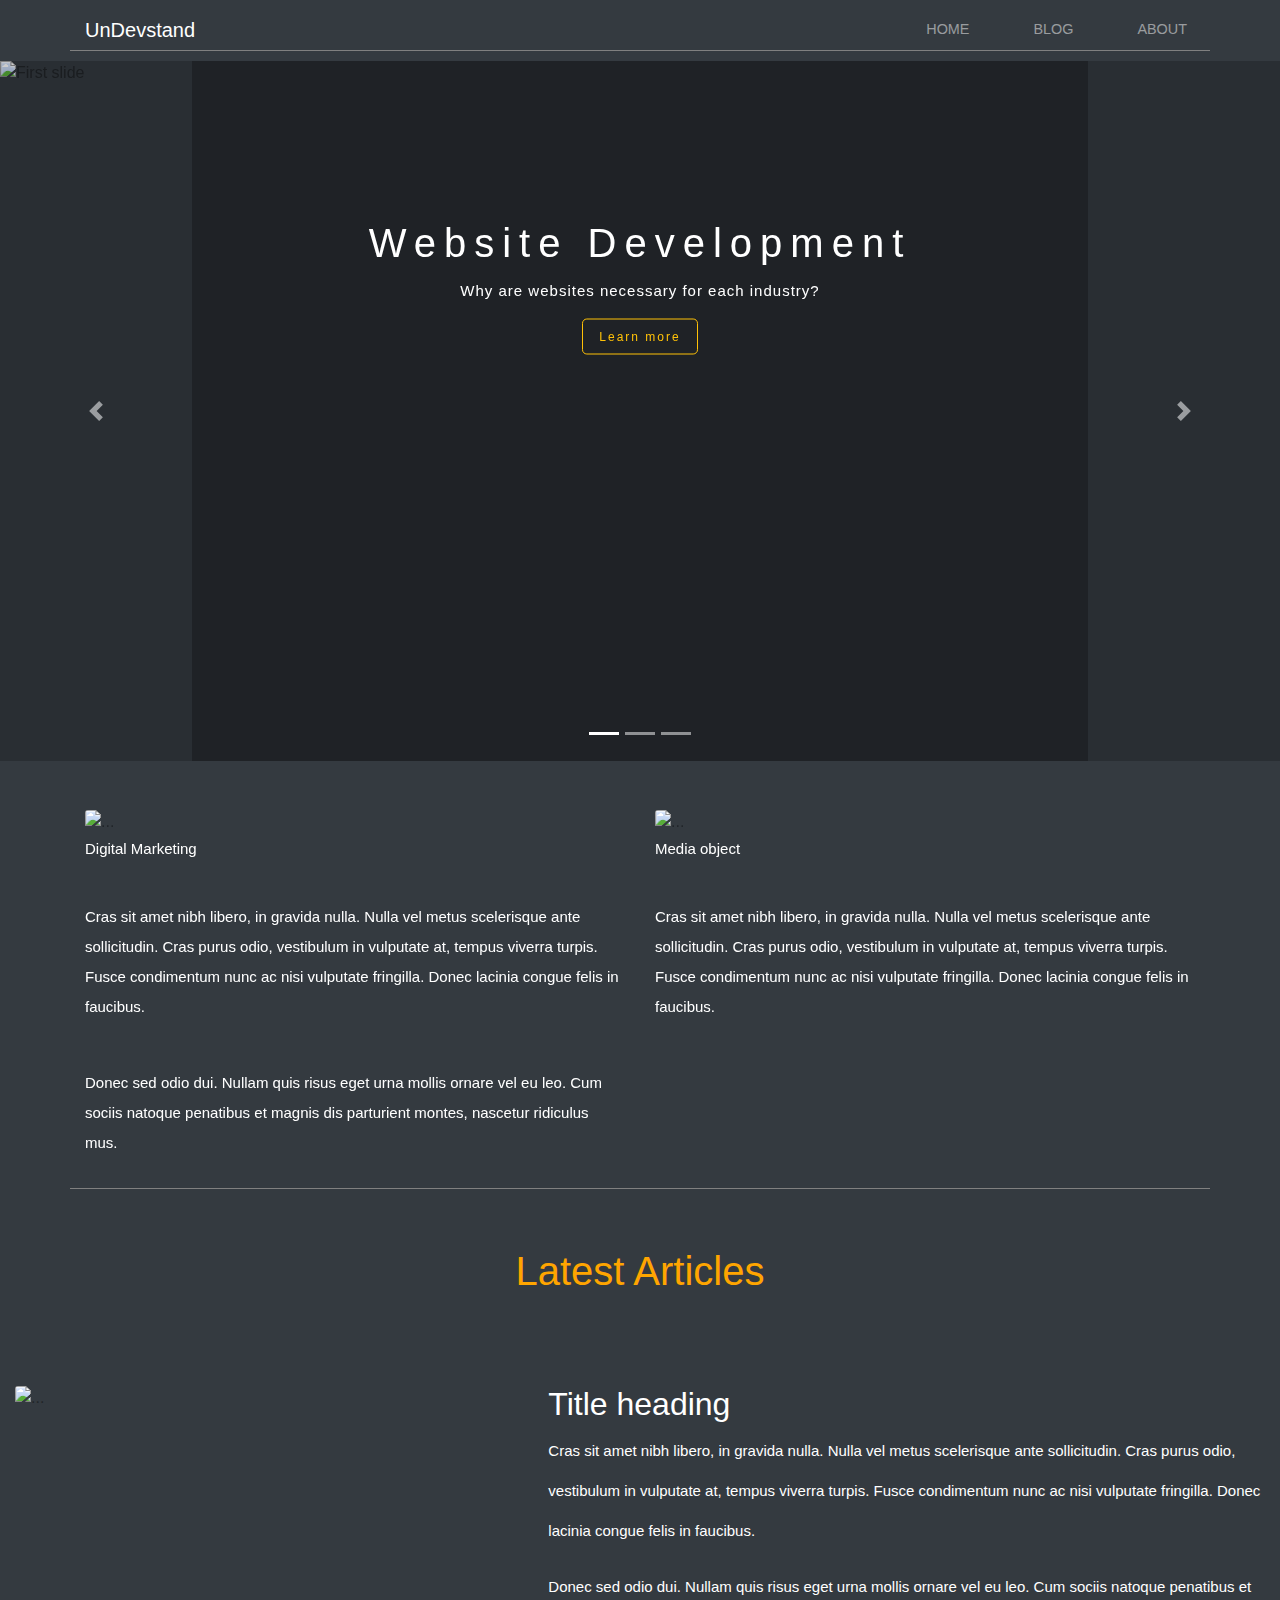
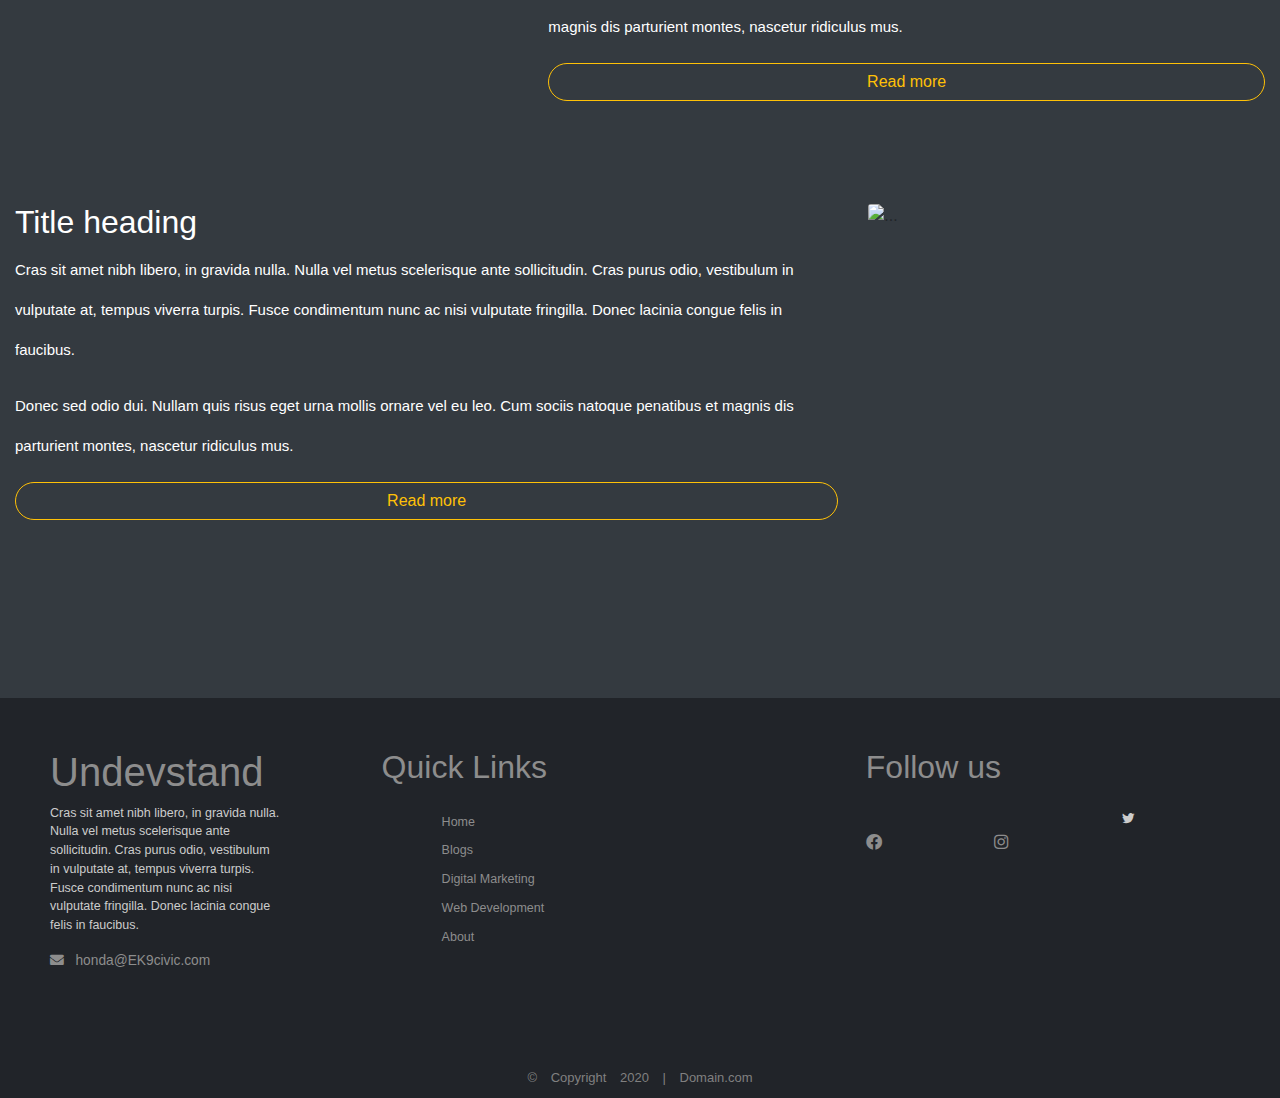
==== commit e0cc38f3: "small footer changes" ====
--- a/index.html
+++ b/index.html
@@ -1 +1 @@
-<!DOCTYPE html><html lang="en"><head><meta charset="UTF-8"><meta name="viewport" content="width=device-width,initial-scale=1"><title>Undevstand</title><link rel="stylesheet" href="css/main.css"></head><body><nav class="navbar navbar-dark bg-dark navbar-expand-sm"><div class="container"><button class="navbar-toggler" type="button" data-toggle="collapse" data-target="#Navbar" aria-controls="Navbar" aria-expanded="false" aria-label="Toggle navigation"><span class="navbar-toggler-icon"></span></button> <a class="navbar-brand mx-auto" href="#">UnDevstand</a><div class="collapse navbar-collapse" id="Navbar"><ul class="navbar-nav ml-auto"><li class="nav-item ml-5"><a class="nav-link" href="./index.html">HOME</a></li><li class="nav-item ml-5"><a class="nav-link" href="./blog.html">BLOG</a></li><li class="nav-item ml-5"><a class="nav-link" href="./about.html">ABOUT</a></li></ul></div></div></nav><div id="carouselExampleIndicators" class="carousel slide" data-ride="carousel"><ol class="carousel-indicators"><li data-target="#carouselExampleIndicators" data-slide-to="0" class="active"></li><li data-target="#carouselExampleIndicators" data-slide-to="1"></li><li data-target="#carouselExampleIndicators" data-slide-to="2"></li></ol><div class="carousel-inner"><div class="carousel-item active ratio"><img class="d-block w-100" src="https://images.unsplash.com/photo-1548092372-0d1bd40894a3?ixlib=rb-1.2.1&ixid=eyJhcHBfaWQiOjEyMDd9&auto=format&fit=crop&w=1050&q=80" alt="First slide"><div class="carousel-caption d-none d-md-block"><h1>Website Development</h1><p>Why are websites necessary for each industry?</p><a class="btn btn-outline-warning btn-lg" href="/blogs/blogpage.html">Learn more</a></div></div><div class="carousel-item ratio"><img class="d-block w-100" src="https://images.unsplash.com/29/night-square.jpg?ixlib=rb-1.2.1&ixid=eyJhcHBfaWQiOjEyMDd9&auto=format&fit=crop&w=1059&q=80" alt="Second slide"></div><div class="carousel-item ratio"><img class="d-block w-100" src="https://images.unsplash.com/photo-1461749280684-dccba630e2f6?ixlib=rb-1.2.1&ixid=eyJhcHBfaWQiOjEyMDd9&auto=format&fit=crop&w=1050&q=80" alt="Third slide"></div></div><a class="carousel-control-prev" href="#carouselExampleIndicators" role="button" data-slide="prev"><span class="carousel-control-prev-icon" aria-hidden="true"></span> <span class="sr-only">Previous</span> </a><a class="carousel-control-next" href="#carouselExampleIndicators" role="button" data-slide="next"><span class="carousel-control-next-icon" aria-hidden="true"></span> <span class="sr-only">Next</span></a></div><div class="container mt-5 mb-5"><div class="row"><div class="col-12 col-md-6 card-cont"><div class="card-fade"><img src="https://www.roionline.com/hs-fs/hubfs/DigitalMarketing.png?width=500&name=DigitalMarketing.png" class="align-self-center card-img" alt="..."><h5 class="mt-0 card-text">Digital Marketing</h5><p class="card-text">Cras sit amet nibh libero, in gravida nulla. Nulla vel metus scelerisque ante sollicitudin. Cras purus odio, vestibulum in vulputate at, tempus viverra turpis. Fusce condimentum nunc ac nisi vulputate fringilla. Donec lacinia congue felis in faucibus.</p><p class="mb-0 card-text">Donec sed odio dui. Nullam quis risus eget urna mollis ornare vel eu leo. Cum sociis natoque penatibus et magnis dis parturient montes, nascetur ridiculus mus.</p><div class="row justify-content-center co-object"><a href="/blogpage.html" class="btn btn-outline-warning mx-auto d-block d-md-none">Read more</a></div></div><div class="card-overlay"><a href="/blogpage.html" class="btn btn-outline-warning">Read more</a></div></div><div class="col-12 col-md-6 card-cont"><div class="card-fade"><img src="https://i.ytimg.com/vi/bDtxF7qSofg/maxresdefault.jpg" class="align-self-center card-img" alt="..."><h5 class="mt-0 card-text">Media object</h5><p class="card-text">Cras sit amet nibh libero, in gravida nulla. Nulla vel metus scelerisque ante sollicitudin. Cras purus odio, vestibulum in vulputate at, tempus viverra turpis. Fusce condimentum nunc ac nisi vulputate fringilla. Donec lacinia congue felis in faucibus.</p><p></p><div class="row justify-content-center co-object"><a href="/blogpage.html" class="btn btn-outline-warning mx-auto d-block d-md-none">Read more</a></div></div><div class="card-overlay"><a href="/blogpage.html" class="btn btn-outline-warning">Read more</a></div></div></div></div><div class="container-fluid"><h1 class="heading-la">Latest Articles</h1><div class="row"><div class="col-12 col-md-5"><img src="https://reactjs.org/logo-og.png" class="align-self-center card-img" alt="..."></div><div class="col-12 col-md-7"><h2 class="title-la">Title heading</h2><p class="par-la">Cras sit amet nibh libero, in gravida nulla. Nulla vel metus scelerisque ante sollicitudin. Cras purus odio, vestibulum in vulputate at, tempus viverra turpis. Fusce condimentum nunc ac nisi vulputate fringilla. Donec lacinia congue felis in faucibus.</p><p class="par-la">Donec sed odio dui. Nullam quis risus eget urna mollis ornare vel eu leo. Cum sociis natoque penatibus et magnis dis parturient montes, nascetur ridiculus mus.</p><a href="/blogpage.html" class="btn btn-outline-warning button d-flex justify-content-center">Read more</a></div></div><div class="row mt-4"><div class="col-md-4 order-md-2"><img src="https://upload.wikimedia.org/wikipedia/commons/thumb/d/d9/Node.js_logo.svg/1200px-Node.js_logo.svg.png" class="align-self-center card-img" alt="..."></div><div class="col-md-8 order-md-1"><h2 class="title-la">Title heading</h2><p class="par-la">Cras sit amet nibh libero, in gravida nulla. Nulla vel metus scelerisque ante sollicitudin. Cras purus odio, vestibulum in vulputate at, tempus viverra turpis. Fusce condimentum nunc ac nisi vulputate fringilla. Donec lacinia congue felis in faucibus.</p><p class="par-la">Donec sed odio dui. Nullam quis risus eget urna mollis ornare vel eu leo. Cum sociis natoque penatibus et magnis dis parturient montes, nascetur ridiculus mus.</p><a href="/blogpage.html" class="btn btn-outline-warning button d-flex justify-content-center">Read more</a></div></div></div><div class="footer"><div class="footer-content"><div class="footer-section about"><h1 class="logo-text">Undevstand</h1><p>Cras sit amet nibh libero, in gravida nulla. Nulla vel metus scelerisque ante sollicitudin. Cras purus odio, vestibulum in vulputate at, tempus viverra turpis. Fusce condimentum nunc ac nisi vulputate fringilla. Donec lacinia congue felis in faucibus.</p><div class="contact"><span><i class="fas fa-envelope"></i> &nbsp; honda@EK9civic.com</span></div></div><div class="row"><div class="col-6"><div class="footer-section links"><h2>Quick Links</h2><br><ul><a href="#"><li>Home</li></a><a href="#"><li>Blogs</li></a><a href="#"><li>Digital Marketing</li></a><a href="#"><li>Web Development</li></a><a href="#"><li>About</li></a></ul></div></div><div class="col-6"><div class="footer-section links"><h2>Follow us</h2><ul class="socials"><li><a href="#"><i class="fab fa-facebook"></i>&nbsp; <span>Facebook</span></a></li><li><a href="#"><i class="fab fa-instagram"></i> &nbsp; <span>Instagram</span></a></li><li><a href="#"><i class="fab fa-twitter"></i> &nbsp; <span>Twitter</span></a></li><li><a href="#"><i class="fab fa-linkedin"></i> &nbsp; <span>Linkedin</span></a></li></ul></div></div></div><div class="footer-bottom">&copy; Copyright 2020 | Domain.com</div></div></div><script src="js/main.js"></script></body></html>+<!DOCTYPE html><html lang="en"><head><meta charset="UTF-8"><meta name="viewport" content="width=device-width,initial-scale=1"><title>Undevstand</title><link rel="stylesheet" href="css/main.css"></head><body><nav class="navbar navbar-dark bg-dark navbar-expand-sm"><div class="container"><button class="navbar-toggler" type="button" data-toggle="collapse" data-target="#Navbar" aria-controls="Navbar" aria-expanded="false" aria-label="Toggle navigation"><span class="navbar-toggler-icon"></span></button> <a class="navbar-brand mx-auto" href="#">UnDevstand</a><div class="collapse navbar-collapse" id="Navbar"><ul class="navbar-nav ml-auto"><li class="nav-item ml-5"><a class="nav-link" href="./index.html">HOME</a></li><li class="nav-item ml-5"><a class="nav-link" href="./blog.html">BLOG</a></li><li class="nav-item ml-5"><a class="nav-link" href="./about.html">ABOUT</a></li></ul></div></div></nav><div id="carouselExampleIndicators" class="carousel slide" data-ride="carousel"><ol class="carousel-indicators"><li data-target="#carouselExampleIndicators" data-slide-to="0" class="active"></li><li data-target="#carouselExampleIndicators" data-slide-to="1"></li><li data-target="#carouselExampleIndicators" data-slide-to="2"></li></ol><div class="carousel-inner"><div class="carousel-item active ratio"><img class="d-block w-100" src="https://images.unsplash.com/photo-1548092372-0d1bd40894a3?ixlib=rb-1.2.1&ixid=eyJhcHBfaWQiOjEyMDd9&auto=format&fit=crop&w=1050&q=80" alt="First slide"><div class="carousel-caption d-none d-md-block"><h1>Website Development</h1><p>Why are websites necessary for each industry?</p><a class="btn btn-outline-warning btn-lg" href="/blogs/blogpage.html">Learn more</a></div></div><div class="carousel-item ratio"><img class="d-block w-100" src="https://images.unsplash.com/29/night-square.jpg?ixlib=rb-1.2.1&ixid=eyJhcHBfaWQiOjEyMDd9&auto=format&fit=crop&w=1059&q=80" alt="Second slide"></div><div class="carousel-item ratio"><img class="d-block w-100" src="https://images.unsplash.com/photo-1461749280684-dccba630e2f6?ixlib=rb-1.2.1&ixid=eyJhcHBfaWQiOjEyMDd9&auto=format&fit=crop&w=1050&q=80" alt="Third slide"></div></div><a class="carousel-control-prev" href="#carouselExampleIndicators" role="button" data-slide="prev"><span class="carousel-control-prev-icon" aria-hidden="true"></span> <span class="sr-only">Previous</span> </a><a class="carousel-control-next" href="#carouselExampleIndicators" role="button" data-slide="next"><span class="carousel-control-next-icon" aria-hidden="true"></span> <span class="sr-only">Next</span></a></div><div class="container mt-5 mb-5"><div class="row"><div class="col-12 col-md-6 card-cont"><div class="card-fade"><img src="https://www.roionline.com/hs-fs/hubfs/DigitalMarketing.png?width=500&name=DigitalMarketing.png" class="align-self-center card-img" alt="..."><h5 class="mt-0 card-text">Digital Marketing</h5><p class="card-text">Cras sit amet nibh libero, in gravida nulla. Nulla vel metus scelerisque ante sollicitudin. Cras purus odio, vestibulum in vulputate at, tempus viverra turpis. Fusce condimentum nunc ac nisi vulputate fringilla. Donec lacinia congue felis in faucibus.</p><p class="mb-0 card-text">Donec sed odio dui. Nullam quis risus eget urna mollis ornare vel eu leo. Cum sociis natoque penatibus et magnis dis parturient montes, nascetur ridiculus mus.</p><div class="row justify-content-center co-object"><a href="/blogpage.html" class="btn btn-outline-warning mx-auto d-block d-md-none">Read more</a></div></div><div class="card-overlay"><a href="/blogpage.html" class="btn btn-outline-warning">Read more</a></div></div><div class="col-12 col-md-6 card-cont"><div class="card-fade"><img src="https://i.ytimg.com/vi/bDtxF7qSofg/maxresdefault.jpg" class="align-self-center card-img" alt="..."><h5 class="mt-0 card-text">Media object</h5><p class="card-text">Cras sit amet nibh libero, in gravida nulla. Nulla vel metus scelerisque ante sollicitudin. Cras purus odio, vestibulum in vulputate at, tempus viverra turpis. Fusce condimentum nunc ac nisi vulputate fringilla. Donec lacinia congue felis in faucibus.</p><p></p><div class="row justify-content-center co-object"><a href="/blogpage.html" class="btn btn-outline-warning mx-auto d-block d-md-none">Read more</a></div></div><div class="card-overlay"><a href="/blogpage.html" class="btn btn-outline-warning">Read more</a></div></div></div></div><div class="container-fluid"><h1 class="heading-la">Latest Articles</h1><div class="row"><div class="col-12 col-md-5"><img src="https://reactjs.org/logo-og.png" class="align-self-center card-img" alt="..."></div><div class="col-12 col-md-7"><h2 class="title-la">Title heading</h2><p class="par-la">Cras sit amet nibh libero, in gravida nulla. Nulla vel metus scelerisque ante sollicitudin. Cras purus odio, vestibulum in vulputate at, tempus viverra turpis. Fusce condimentum nunc ac nisi vulputate fringilla. Donec lacinia congue felis in faucibus.</p><p class="par-la">Donec sed odio dui. Nullam quis risus eget urna mollis ornare vel eu leo. Cum sociis natoque penatibus et magnis dis parturient montes, nascetur ridiculus mus.</p><a href="/blogpage.html" class="btn btn-outline-warning button d-flex justify-content-center">Read more</a></div></div><div class="row mt-4"><div class="col-md-4 order-md-2"><img src="https://upload.wikimedia.org/wikipedia/commons/thumb/d/d9/Node.js_logo.svg/1200px-Node.js_logo.svg.png" class="align-self-center card-img" alt="..."></div><div class="col-md-8 order-md-1"><h2 class="title-la">Title heading</h2><p class="par-la">Cras sit amet nibh libero, in gravida nulla. Nulla vel metus scelerisque ante sollicitudin. Cras purus odio, vestibulum in vulputate at, tempus viverra turpis. Fusce condimentum nunc ac nisi vulputate fringilla. Donec lacinia congue felis in faucibus.</p><p class="par-la">Donec sed odio dui. Nullam quis risus eget urna mollis ornare vel eu leo. Cum sociis natoque penatibus et magnis dis parturient montes, nascetur ridiculus mus.</p><a href="/blogpage.html" class="btn btn-outline-warning button d-flex justify-content-center">Read more</a></div></div></div><div class="footer"><div class="footer-content"><div class="footer-section about"><h1 class="logo-text">Undevstand</h1><p>Cras sit amet nibh libero, in gravida nulla. Nulla vel metus scelerisque ante sollicitudin. Cras purus odio, vestibulum in vulputate at, tempus viverra turpis. Fusce condimentum nunc ac nisi vulputate fringilla. Donec lacinia congue felis in faucibus.</p><div class="contact"><span><i class="fas fa-envelope"></i> &nbsp; honda@EK9civic.com</span></div></div><div class="row"><div class="col-6"><div class="footer-section links"><h2>Quick Links</h2><br><ul><a href="#"><li>Home</li></a><a href="#"><li>Blogs</li></a><a href="#"><li>Digital Marketing</li></a><a href="#"><li>Web Development</li></a><a href="#"><li>About</li></a></ul></div></div><div class="col-6"><div class="footer-section links"><h2>Follow us</h2><div class="socials"><div class="row mt-4"><div class="col"><a href="#"><i class="fab fa-facebook"></i></a></div><div class="col"><a href="#"><i class="fab fa-instagram"></i></a></div><div class="col"><i class="fab fa-twitter"></i></div></div></div></div></div></div><div class="footer-bottom">&copy; Copyright 2020 | Domain.com</div></div></div><script src="js/main.js"></script></body></html>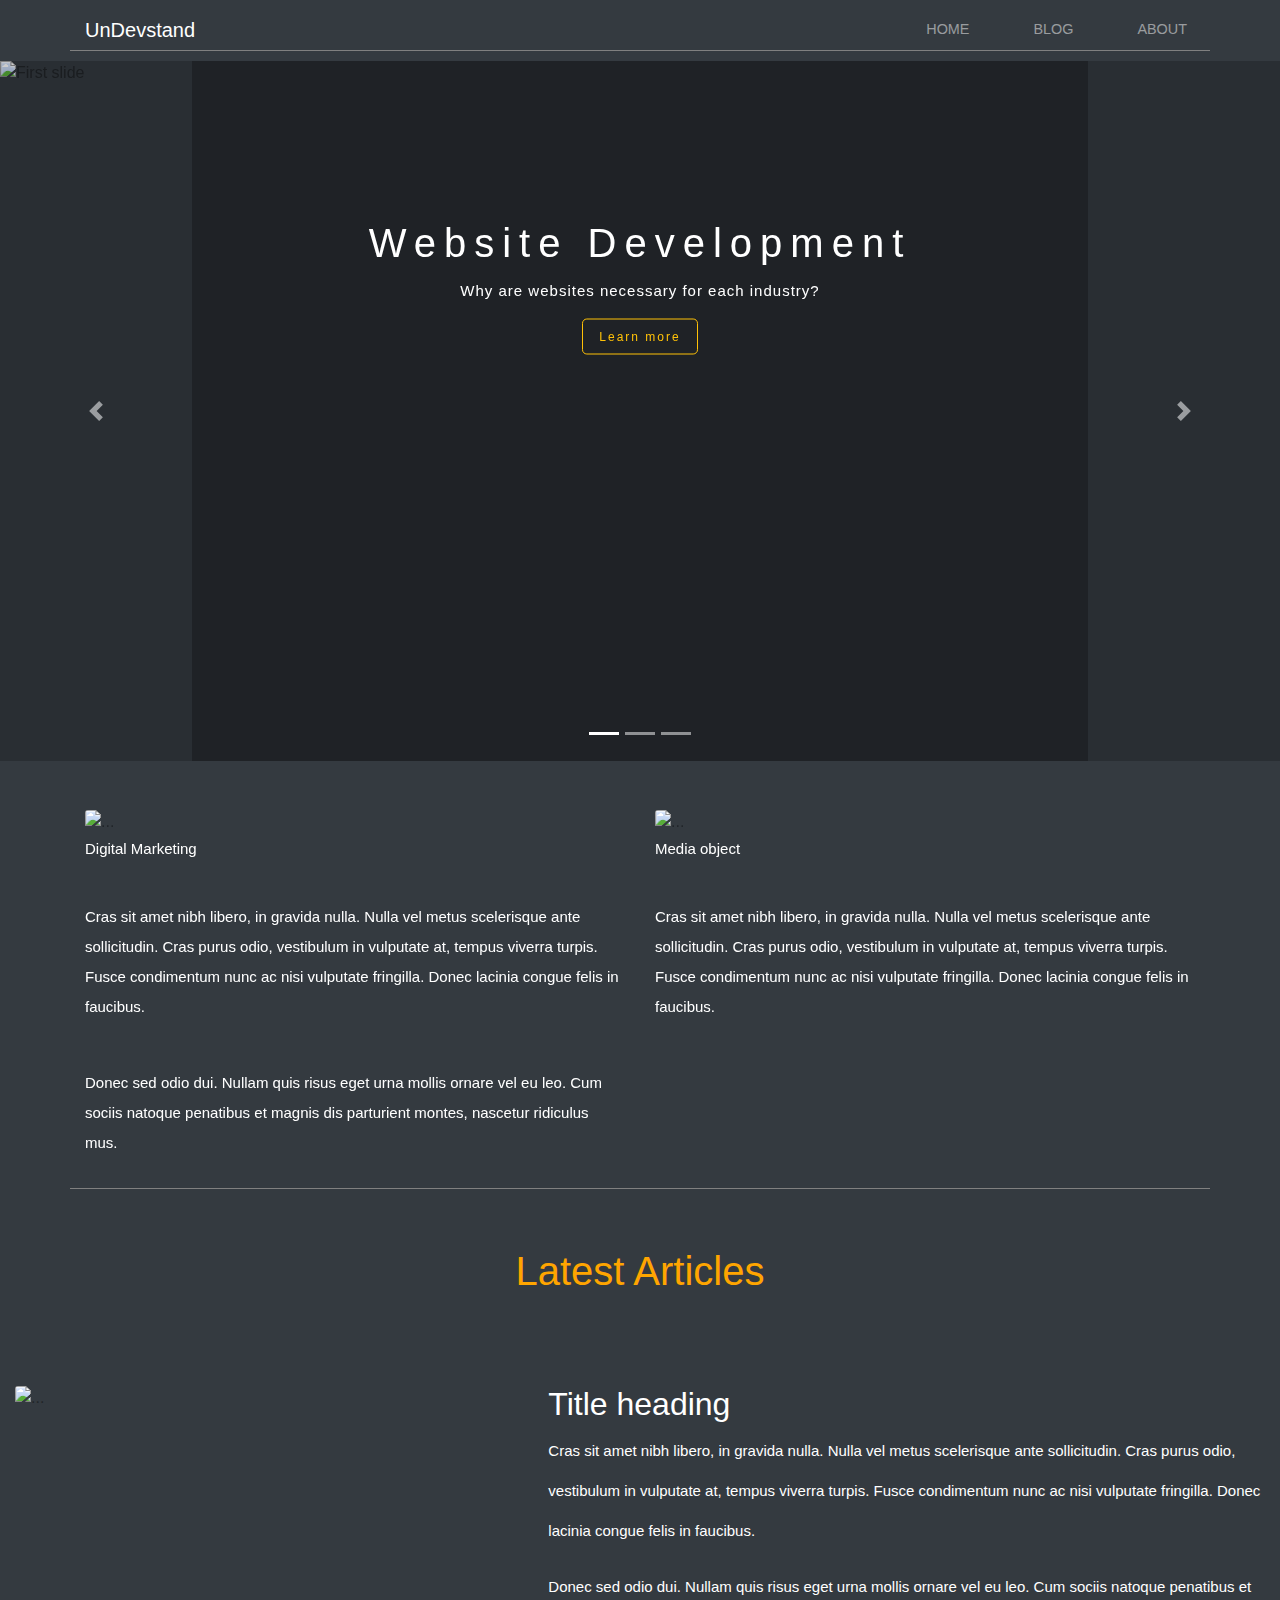
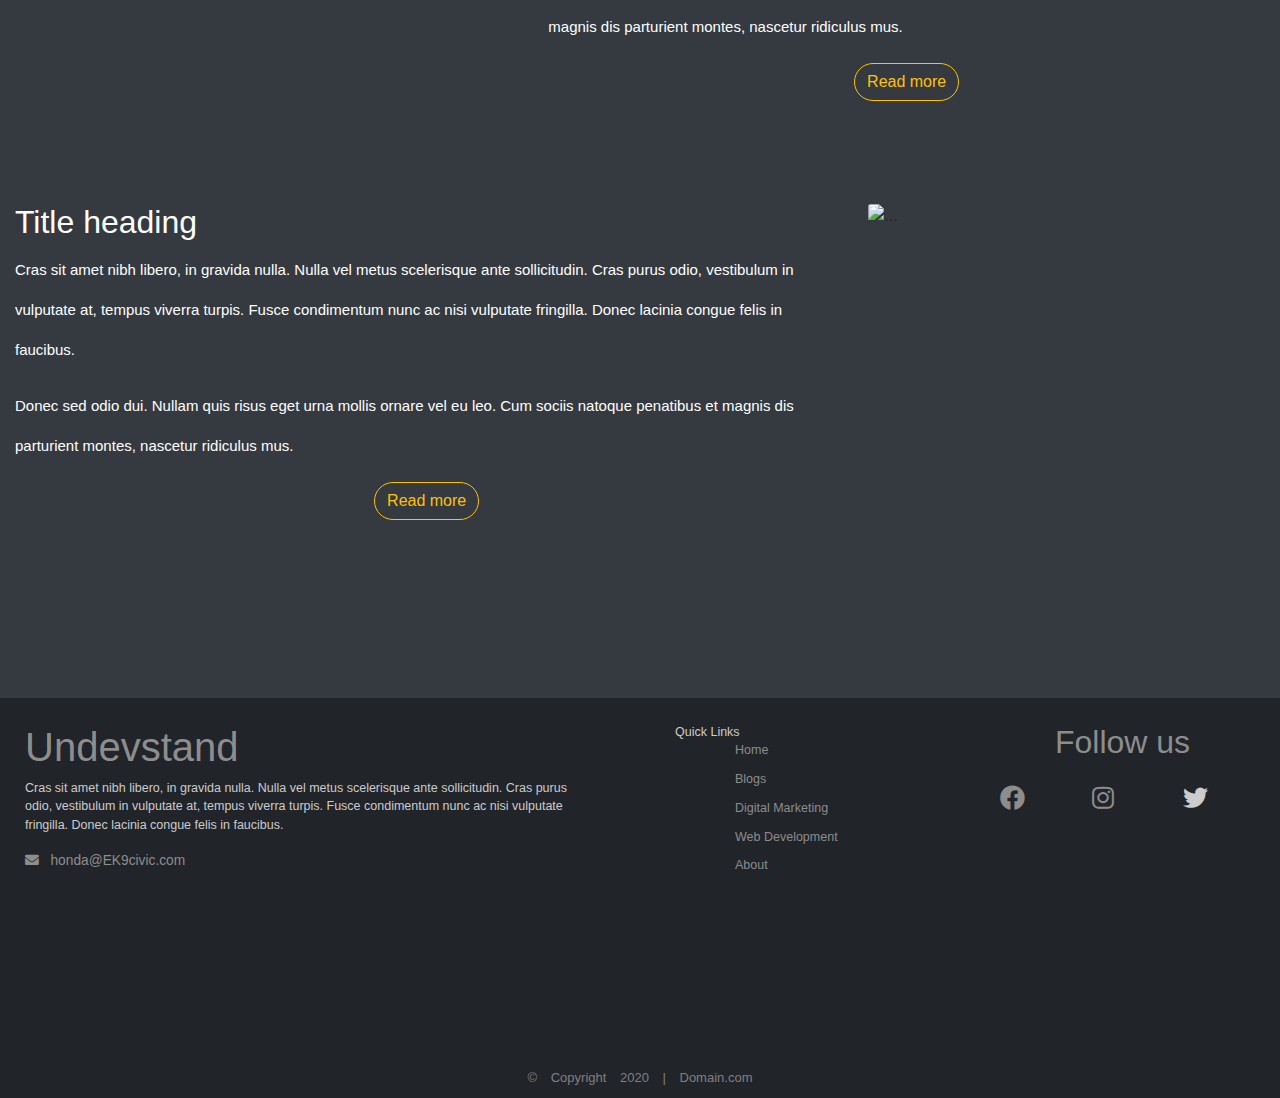
==== commit 750efbea: "footer update" ====
--- a/index.html
+++ b/index.html
@@ -1 +1 @@
-<!DOCTYPE html><html lang="en"><head><meta charset="UTF-8"><meta name="viewport" content="width=device-width,initial-scale=1"><title>Undevstand</title><link rel="stylesheet" href="css/main.css"></head><body><nav class="navbar navbar-dark bg-dark navbar-expand-sm"><div class="container"><button class="navbar-toggler" type="button" data-toggle="collapse" data-target="#Navbar" aria-controls="Navbar" aria-expanded="false" aria-label="Toggle navigation"><span class="navbar-toggler-icon"></span></button> <a class="navbar-brand mx-auto" href="#">UnDevstand</a><div class="collapse navbar-collapse" id="Navbar"><ul class="navbar-nav ml-auto"><li class="nav-item ml-5"><a class="nav-link" href="./index.html">HOME</a></li><li class="nav-item ml-5"><a class="nav-link" href="./blog.html">BLOG</a></li><li class="nav-item ml-5"><a class="nav-link" href="./about.html">ABOUT</a></li></ul></div></div></nav><div id="carouselExampleIndicators" class="carousel slide" data-ride="carousel"><ol class="carousel-indicators"><li data-target="#carouselExampleIndicators" data-slide-to="0" class="active"></li><li data-target="#carouselExampleIndicators" data-slide-to="1"></li><li data-target="#carouselExampleIndicators" data-slide-to="2"></li></ol><div class="carousel-inner"><div class="carousel-item active ratio"><img class="d-block w-100" src="https://images.unsplash.com/photo-1548092372-0d1bd40894a3?ixlib=rb-1.2.1&ixid=eyJhcHBfaWQiOjEyMDd9&auto=format&fit=crop&w=1050&q=80" alt="First slide"><div class="carousel-caption d-none d-md-block"><h1>Website Development</h1><p>Why are websites necessary for each industry?</p><a class="btn btn-outline-warning btn-lg" href="/blogs/blogpage.html">Learn more</a></div></div><div class="carousel-item ratio"><img class="d-block w-100" src="https://images.unsplash.com/29/night-square.jpg?ixlib=rb-1.2.1&ixid=eyJhcHBfaWQiOjEyMDd9&auto=format&fit=crop&w=1059&q=80" alt="Second slide"></div><div class="carousel-item ratio"><img class="d-block w-100" src="https://images.unsplash.com/photo-1461749280684-dccba630e2f6?ixlib=rb-1.2.1&ixid=eyJhcHBfaWQiOjEyMDd9&auto=format&fit=crop&w=1050&q=80" alt="Third slide"></div></div><a class="carousel-control-prev" href="#carouselExampleIndicators" role="button" data-slide="prev"><span class="carousel-control-prev-icon" aria-hidden="true"></span> <span class="sr-only">Previous</span> </a><a class="carousel-control-next" href="#carouselExampleIndicators" role="button" data-slide="next"><span class="carousel-control-next-icon" aria-hidden="true"></span> <span class="sr-only">Next</span></a></div><div class="container mt-5 mb-5"><div class="row"><div class="col-12 col-md-6 card-cont"><div class="card-fade"><img src="https://www.roionline.com/hs-fs/hubfs/DigitalMarketing.png?width=500&name=DigitalMarketing.png" class="align-self-center card-img" alt="..."><h5 class="mt-0 card-text">Digital Marketing</h5><p class="card-text">Cras sit amet nibh libero, in gravida nulla. Nulla vel metus scelerisque ante sollicitudin. Cras purus odio, vestibulum in vulputate at, tempus viverra turpis. Fusce condimentum nunc ac nisi vulputate fringilla. Donec lacinia congue felis in faucibus.</p><p class="mb-0 card-text">Donec sed odio dui. Nullam quis risus eget urna mollis ornare vel eu leo. Cum sociis natoque penatibus et magnis dis parturient montes, nascetur ridiculus mus.</p><div class="row justify-content-center co-object"><a href="/blogpage.html" class="btn btn-outline-warning mx-auto d-block d-md-none">Read more</a></div></div><div class="card-overlay"><a href="/blogpage.html" class="btn btn-outline-warning">Read more</a></div></div><div class="col-12 col-md-6 card-cont"><div class="card-fade"><img src="https://i.ytimg.com/vi/bDtxF7qSofg/maxresdefault.jpg" class="align-self-center card-img" alt="..."><h5 class="mt-0 card-text">Media object</h5><p class="card-text">Cras sit amet nibh libero, in gravida nulla. Nulla vel metus scelerisque ante sollicitudin. Cras purus odio, vestibulum in vulputate at, tempus viverra turpis. Fusce condimentum nunc ac nisi vulputate fringilla. Donec lacinia congue felis in faucibus.</p><p></p><div class="row justify-content-center co-object"><a href="/blogpage.html" class="btn btn-outline-warning mx-auto d-block d-md-none">Read more</a></div></div><div class="card-overlay"><a href="/blogpage.html" class="btn btn-outline-warning">Read more</a></div></div></div></div><div class="container-fluid"><h1 class="heading-la">Latest Articles</h1><div class="row"><div class="col-12 col-md-5"><img src="https://reactjs.org/logo-og.png" class="align-self-center card-img" alt="..."></div><div class="col-12 col-md-7"><h2 class="title-la">Title heading</h2><p class="par-la">Cras sit amet nibh libero, in gravida nulla. Nulla vel metus scelerisque ante sollicitudin. Cras purus odio, vestibulum in vulputate at, tempus viverra turpis. Fusce condimentum nunc ac nisi vulputate fringilla. Donec lacinia congue felis in faucibus.</p><p class="par-la">Donec sed odio dui. Nullam quis risus eget urna mollis ornare vel eu leo. Cum sociis natoque penatibus et magnis dis parturient montes, nascetur ridiculus mus.</p><a href="/blogpage.html" class="btn btn-outline-warning button d-flex justify-content-center">Read more</a></div></div><div class="row mt-4"><div class="col-md-4 order-md-2"><img src="https://upload.wikimedia.org/wikipedia/commons/thumb/d/d9/Node.js_logo.svg/1200px-Node.js_logo.svg.png" class="align-self-center card-img" alt="..."></div><div class="col-md-8 order-md-1"><h2 class="title-la">Title heading</h2><p class="par-la">Cras sit amet nibh libero, in gravida nulla. Nulla vel metus scelerisque ante sollicitudin. Cras purus odio, vestibulum in vulputate at, tempus viverra turpis. Fusce condimentum nunc ac nisi vulputate fringilla. Donec lacinia congue felis in faucibus.</p><p class="par-la">Donec sed odio dui. Nullam quis risus eget urna mollis ornare vel eu leo. Cum sociis natoque penatibus et magnis dis parturient montes, nascetur ridiculus mus.</p><a href="/blogpage.html" class="btn btn-outline-warning button d-flex justify-content-center">Read more</a></div></div></div><div class="footer"><div class="footer-content"><div class="footer-section about"><h1 class="logo-text">Undevstand</h1><p>Cras sit amet nibh libero, in gravida nulla. Nulla vel metus scelerisque ante sollicitudin. Cras purus odio, vestibulum in vulputate at, tempus viverra turpis. Fusce condimentum nunc ac nisi vulputate fringilla. Donec lacinia congue felis in faucibus.</p><div class="contact"><span><i class="fas fa-envelope"></i> &nbsp; honda@EK9civic.com</span></div></div><div class="row"><div class="col-6"><div class="footer-section links"><h2>Quick Links</h2><br><ul><a href="#"><li>Home</li></a><a href="#"><li>Blogs</li></a><a href="#"><li>Digital Marketing</li></a><a href="#"><li>Web Development</li></a><a href="#"><li>About</li></a></ul></div></div><div class="col-6"><div class="footer-section links"><h2>Follow us</h2><div class="socials"><div class="row mt-4"><div class="col"><a href="#"><i class="fab fa-facebook"></i></a></div><div class="col"><a href="#"><i class="fab fa-instagram"></i></a></div><div class="col"><i class="fab fa-twitter"></i></div></div></div></div></div></div><div class="footer-bottom">&copy; Copyright 2020 | Domain.com</div></div></div><script src="js/main.js"></script></body></html>+<!DOCTYPE html><html lang="en"><head><meta charset="UTF-8"><meta name="viewport" content="width=device-width,initial-scale=1"><title>Undevstand</title><link rel="stylesheet" href="css/main.css"></head><body><nav class="navbar navbar-dark bg-dark navbar-expand-sm"><div class="container"><button class="navbar-toggler" type="button" data-toggle="collapse" data-target="#Navbar" aria-controls="Navbar" aria-expanded="false" aria-label="Toggle navigation"><span class="navbar-toggler-icon"></span></button> <a class="navbar-brand mx-auto" href="#">UnDevstand</a><div class="collapse navbar-collapse" id="Navbar"><ul class="navbar-nav ml-auto"><li class="nav-item ml-5"><a class="nav-link" href="./index.html">HOME</a></li><li class="nav-item ml-5"><a class="nav-link" href="./blog.html">BLOG</a></li><li class="nav-item ml-5"><a class="nav-link" href="./about.html">ABOUT</a></li></ul></div></div></nav><div id="carouselExampleIndicators" class="carousel slide" data-ride="carousel"><ol class="carousel-indicators"><li data-target="#carouselExampleIndicators" data-slide-to="0" class="active"></li><li data-target="#carouselExampleIndicators" data-slide-to="1"></li><li data-target="#carouselExampleIndicators" data-slide-to="2"></li></ol><div class="carousel-inner"><div class="carousel-item active ratio"><img class="d-block w-100" src="https://images.unsplash.com/photo-1548092372-0d1bd40894a3?ixlib=rb-1.2.1&ixid=eyJhcHBfaWQiOjEyMDd9&auto=format&fit=crop&w=1050&q=80" alt="First slide"><div class="carousel-caption d-none d-md-block"><h1>Website Development</h1><p>Why are websites necessary for each industry?</p><a class="btn btn-outline-warning btn-lg" href="/blogs/blogpage.html">Learn more</a></div></div><div class="carousel-item ratio"><img class="d-block w-100" src="https://images.unsplash.com/29/night-square.jpg?ixlib=rb-1.2.1&ixid=eyJhcHBfaWQiOjEyMDd9&auto=format&fit=crop&w=1059&q=80" alt="Second slide"></div><div class="carousel-item ratio"><img class="d-block w-100" src="https://images.unsplash.com/photo-1461749280684-dccba630e2f6?ixlib=rb-1.2.1&ixid=eyJhcHBfaWQiOjEyMDd9&auto=format&fit=crop&w=1050&q=80" alt="Third slide"></div></div><a class="carousel-control-prev" href="#carouselExampleIndicators" role="button" data-slide="prev"><span class="carousel-control-prev-icon" aria-hidden="true"></span> <span class="sr-only">Previous</span> </a><a class="carousel-control-next" href="#carouselExampleIndicators" role="button" data-slide="next"><span class="carousel-control-next-icon" aria-hidden="true"></span> <span class="sr-only">Next</span></a></div><div class="container mt-5 mb-5"><div class="row"><div class="col-12 col-md-6 card-cont"><div class="card-fade"><img src="https://www.roionline.com/hs-fs/hubfs/DigitalMarketing.png?width=500&name=DigitalMarketing.png" class="align-self-center card-img" alt="..."><h5 class="mt-0 card-text">Digital Marketing</h5><p class="card-text">Cras sit amet nibh libero, in gravida nulla. Nulla vel metus scelerisque ante sollicitudin. Cras purus odio, vestibulum in vulputate at, tempus viverra turpis. Fusce condimentum nunc ac nisi vulputate fringilla. Donec lacinia congue felis in faucibus.</p><p class="mb-0 card-text">Donec sed odio dui. Nullam quis risus eget urna mollis ornare vel eu leo. Cum sociis natoque penatibus et magnis dis parturient montes, nascetur ridiculus mus.</p><div class="row justify-content-center co-object"><a href="/blogpage.html" class="btn btn-outline-warning mx-auto d-block d-md-none">Read more</a></div></div><div class="card-overlay"><a href="/blogpage.html" class="btn btn-outline-warning">Read more</a></div></div><div class="col-12 col-md-6 card-cont"><div class="card-fade"><img src="https://i.ytimg.com/vi/bDtxF7qSofg/maxresdefault.jpg" class="align-self-center card-img" alt="..."><h5 class="mt-0 card-text">Media object</h5><p class="card-text">Cras sit amet nibh libero, in gravida nulla. Nulla vel metus scelerisque ante sollicitudin. Cras purus odio, vestibulum in vulputate at, tempus viverra turpis. Fusce condimentum nunc ac nisi vulputate fringilla. Donec lacinia congue felis in faucibus.</p><p></p><div class="row justify-content-center co-object"><a href="/blogpage.html" class="btn btn-outline-warning mx-auto d-block d-md-none">Read more</a></div></div><div class="card-overlay"><a href="/blogpage.html" class="btn btn-outline-warning">Read more</a></div></div></div></div><div class="container-fluid"><h1 class="heading-la">Latest Articles</h1><div class="row"><div class="col-12 col-md-5"><img src="https://reactjs.org/logo-og.png" class="align-self-center card-img" alt="..."></div><div class="col-12 col-md-7"><h2 class="title-la">Title heading</h2><p class="par-la">Cras sit amet nibh libero, in gravida nulla. Nulla vel metus scelerisque ante sollicitudin. Cras purus odio, vestibulum in vulputate at, tempus viverra turpis. Fusce condimentum nunc ac nisi vulputate fringilla. Donec lacinia congue felis in faucibus.</p><p class="par-la">Donec sed odio dui. Nullam quis risus eget urna mollis ornare vel eu leo. Cum sociis natoque penatibus et magnis dis parturient montes, nascetur ridiculus mus.</p><div class="d-flex justify-content-center"><a href="/blogpage.html" class="btn btn-outline-warning button">Read more</a></div></div></div><div class="row mt-4"><div class="col-md-4 order-md-2"><img src="https://upload.wikimedia.org/wikipedia/commons/thumb/d/d9/Node.js_logo.svg/1200px-Node.js_logo.svg.png" class="align-self-center card-img" alt="..."></div><div class="col-md-8 order-md-1"><h2 class="title-la">Title heading</h2><p class="par-la">Cras sit amet nibh libero, in gravida nulla. Nulla vel metus scelerisque ante sollicitudin. Cras purus odio, vestibulum in vulputate at, tempus viverra turpis. Fusce condimentum nunc ac nisi vulputate fringilla. Donec lacinia congue felis in faucibus.</p><p class="par-la">Donec sed odio dui. Nullam quis risus eget urna mollis ornare vel eu leo. Cum sociis natoque penatibus et magnis dis parturient montes, nascetur ridiculus mus.</p><div class="d-flex justify-content-center"><a href="/blogpage.html" class="btn btn-outline-warning button">Read more</a></div></div></div></div><div class="footer"><div class="footer-content"><div class="row"><div class="col-6"><div class="footer-section about"><h1 class="logo-text">Undevstand</h1><p>Cras sit amet nibh libero, in gravida nulla. Nulla vel metus scelerisque ante sollicitudin. Cras purus odio, vestibulum in vulputate at, tempus viverra turpis. Fusce condimentum nunc ac nisi vulputate fringilla. Donec lacinia congue felis in faucibus.</p><div class="contact"><span><i class="fas fa-envelope"></i> &nbsp; honda@EK9civic.com</span></div></div></div><div class="col-3"><div class="footer-section links"><span>Quick Links</span><ul><a href="#"><li>Home</li></a><a href="#"><li>Blogs</li></a><a href="#"><li>Digital Marketing</li></a><a href="#"><li>Web Development</li></a><a href="#"><li>About</li></a></ul></div></div><div class="col-3"><div class="footer-section links"><h2 class="d-flex justify-content-center">Follow us</h2><div class="socials"><div class="row mt-4"><div class="col"><a href="#"><i class="fab fa-2x fa-facebook"></i></a></div><div class="col"><a href="#"><i class="fab fa-2x fa-instagram"></i></a></div><div class="col"><i class="fab fa-2x fa-twitter"></i></div></div></div></div></div><div class="footer-bottom">&copy; Copyright 2020 | Domain.com</div></div></div></div><script src="js/main.js"></script></body></html>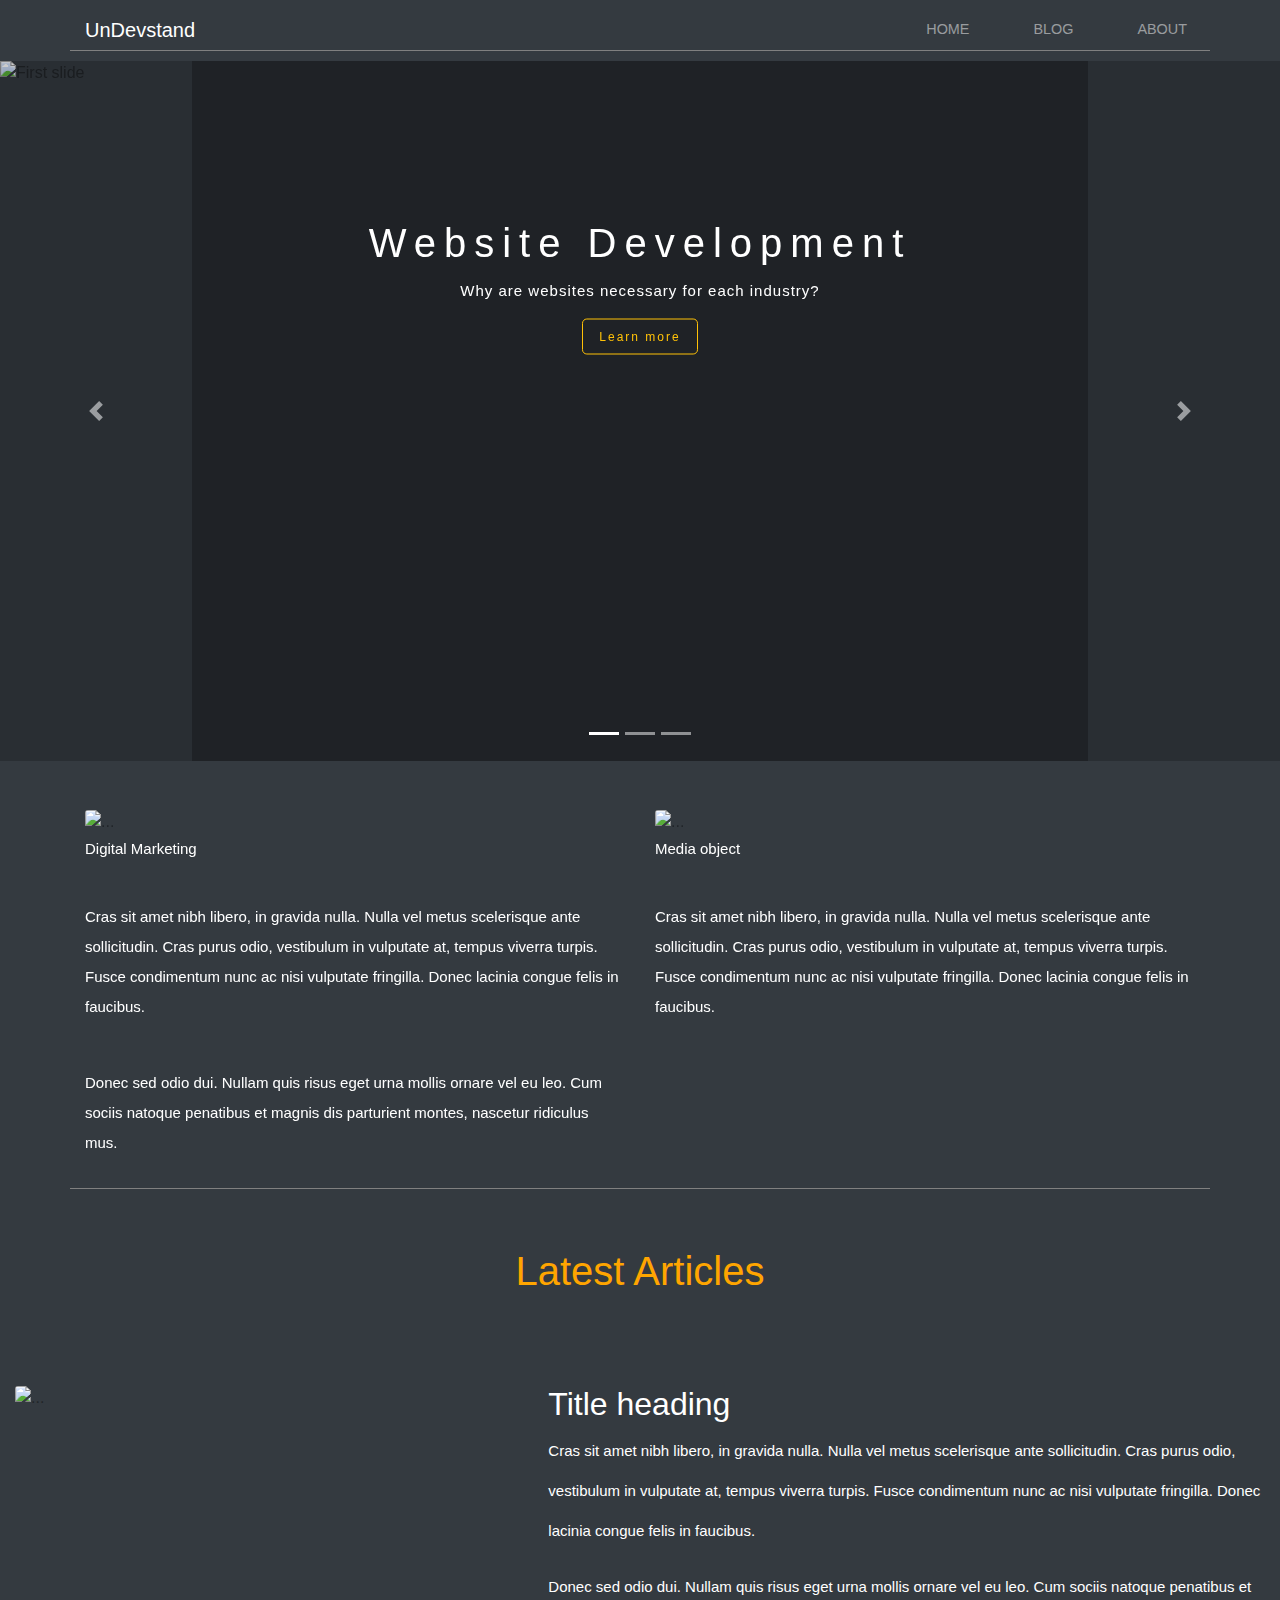
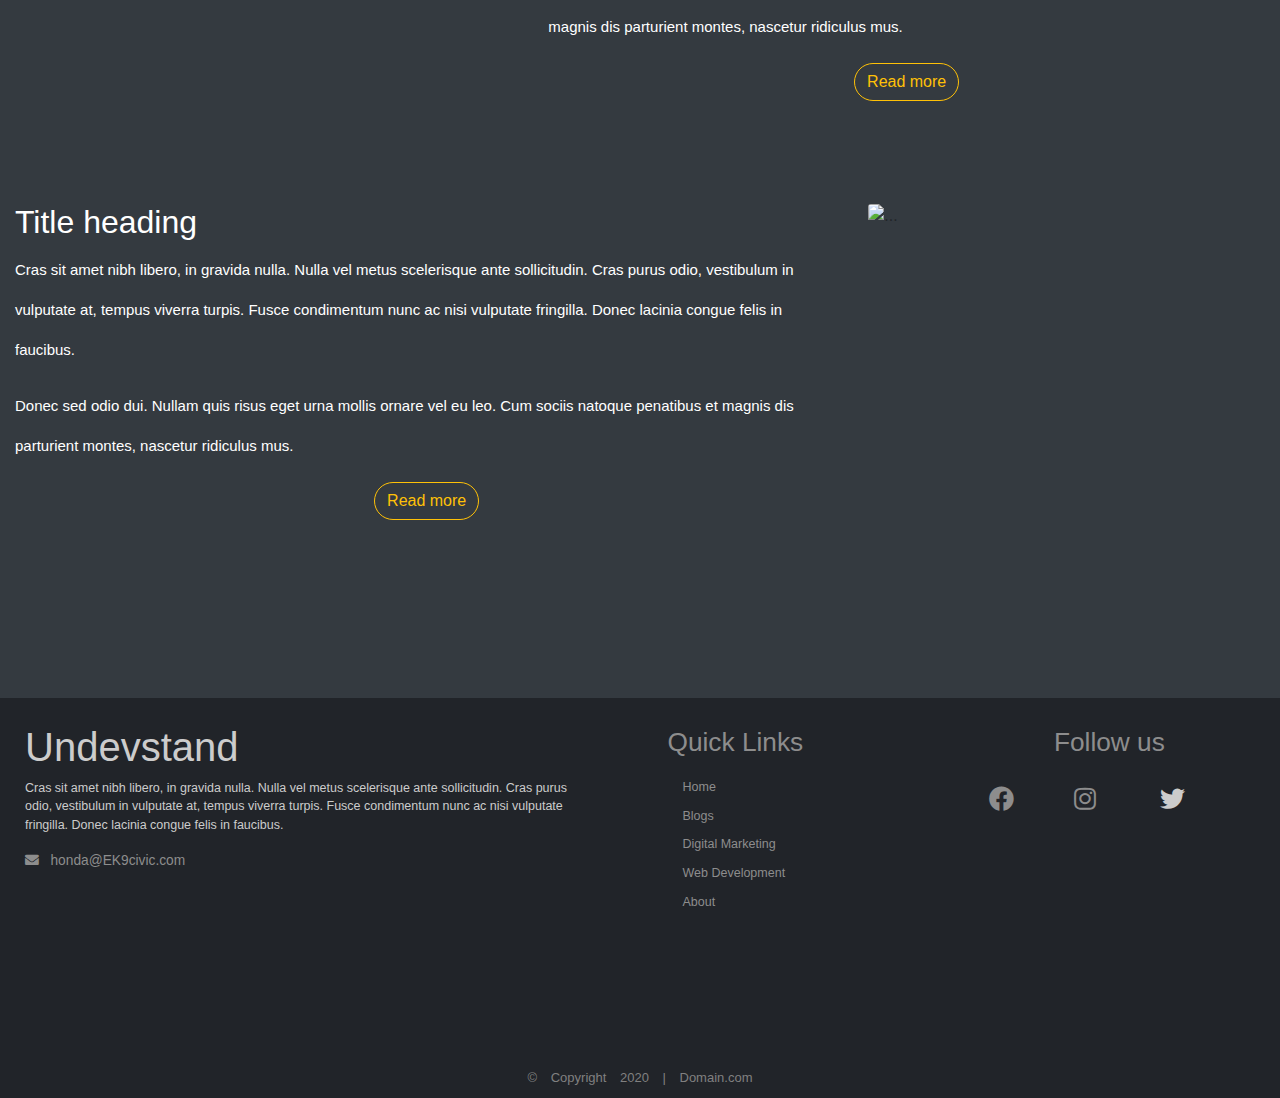
